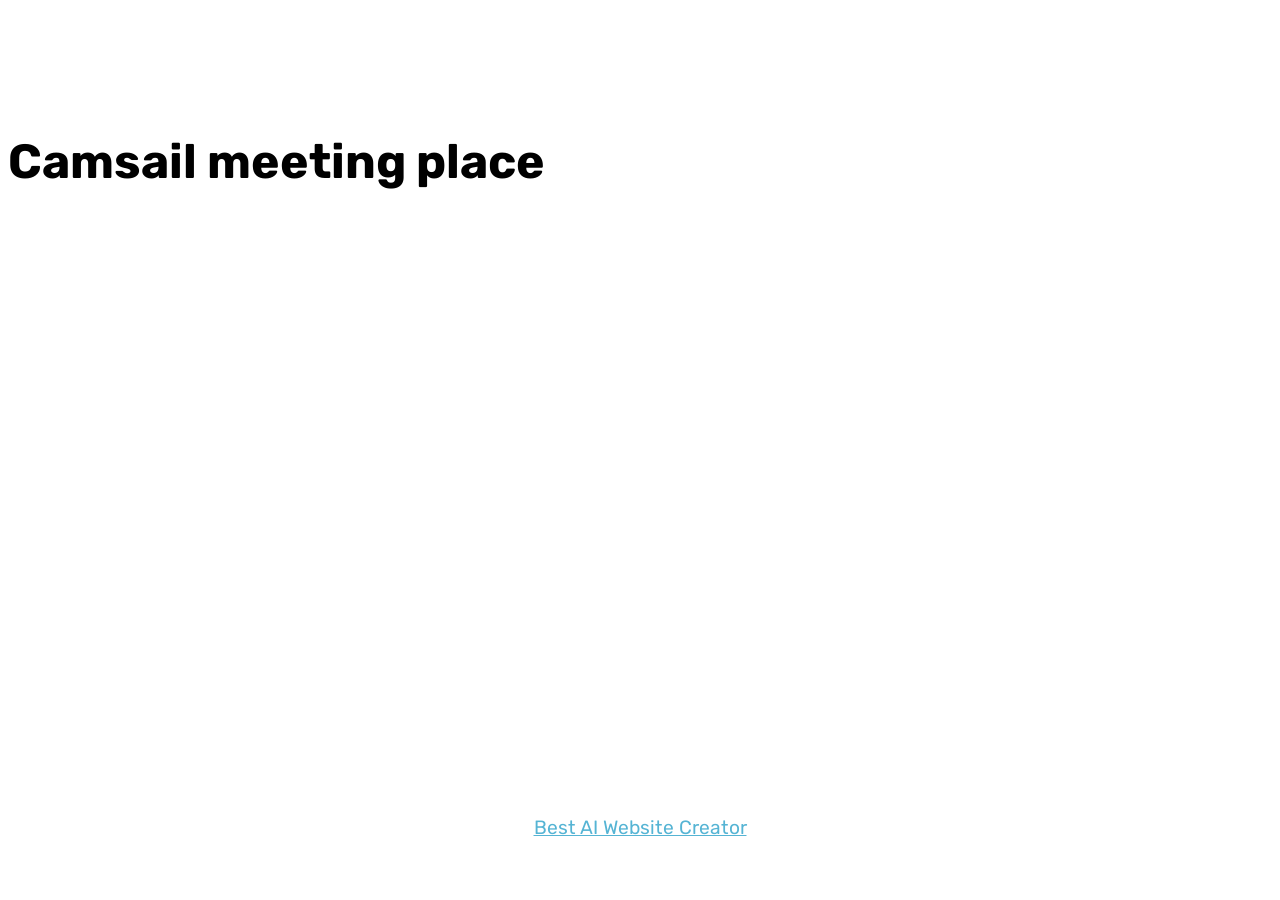
==== map.html @ 121bea79 "create github pages" ====
<!DOCTYPE html>
<html  >
<head>
  <!-- Site made with Mobirise Website Builder v6.1.5, https://mobirise.com -->
  <meta charset="UTF-8">
  <meta http-equiv="X-UA-Compatible" content="IE=edge">
  <meta name="generator" content="Mobirise v6.1.5, mobirise.com">
  <meta name="viewport" content="width=device-width, initial-scale=1, minimum-scale=1">
  <link rel="shortcut icon" href="assets/images/logo5.png" type="image/x-icon">
  <meta name="description" content="">
  
  
  <title>Map</title>
  <link rel="stylesheet" href="assets/bootstrap/css/bootstrap.min.css">
  <link rel="stylesheet" href="assets/theme/css/style.css">
  <link rel="preload" href="https://fonts.googleapis.com/css?family=Rubik:300,300i,400,400i,500,500i,700,700i,900,900i&display=swap" as="style" onload="this.onload=null;this.rel='stylesheet'">
  <noscript><link rel="stylesheet" href="https://fonts.googleapis.com/css?family=Rubik:300,300i,400,400i,500,500i,700,700i,900,900i&display=swap"></noscript>
  <link rel="preload" as="style" href="assets/mobirise/css/mbr-additional.css?v=KXIlC8"><link rel="stylesheet" href="assets/mobirise/css/mbr-additional.css?v=KXIlC8" type="text/css">

  
  
  
</head>
<body>
  
  <section data-bs-version="5.1" class="map1 cid-vujnOwLCGO" id="map1-2w">
    
    
    
    <div class="container">
        <div class="mbr-section-head mb-4">
            <h3 class="mbr-section-title mbr-fonts-style align-center mb-0 display-2">
                <strong>Camsail meeting place</strong></h3>
            
        </div>
        <div class="google-map"><iframe frameborder="0" style="border:0" src="https://www.google.com/maps/embed?pb=!1m14!1m8!1m3!1d4891.530770550662!2d0.12899529157104503!3d52.19313718315209!3m2!1i1024!2i768!4f13.1!3m3!1m2!1s0x47d8709d8e296de1%3A0xb60cf0736cd3f77a!2sCambridge%20%26%20County%20Bowling%20Club!5e0!3m2!1sen!2suk!4v1788577105431!5m2!1sen!2suk" allowfullscreen=""></iframe></div>
    </div>
</section><section class="display-7" style="padding: 0;align-items: center;justify-content: center;flex-wrap: wrap;    align-content: center;display: flex;position: relative;height: 4rem;"><a href="https://mobiri.se/" style="flex: 1 1;height: 4rem;position: absolute;width: 100%;z-index: 1;"><img alt="" style="height: 4rem;" src="[data-uri]"></a><p style="margin: 0;text-align: center;" class="display-7">&#8204;</p><a style="z-index:1" href="https://mobirise.com/builder/ai-website-creator.html">Best AI Website Creator</a></section><script src="assets/bootstrap/js/bootstrap.bundle.min.js"></script>  <script src="assets/smoothscroll/smooth-scroll.js"></script>  <script src="assets/ytplayer/index.js"></script>  <script src="assets/theme/js/script.js"></script>  
  
  
 <div id="scrollToTop" class="scrollToTop mbr-arrow-up"><a style="text-align: center;"><i class="mbr-arrow-up-icon mbr-arrow-up-icon-cm cm-icon cm-icon-smallarrow-up"></i></a></div>
  </body>
</html>
---- assets/mobirise/css/mbr-additional.css ----
body {
  font-family: Rubik;
}
.display-1 {
  font-family: 'Rubik', sans-serif;
  font-size: 5.2rem;
  line-height: 1.1;
}
.display-1 > .mbr-iconfont {
  font-size: 6.5rem;
}
.display-2 {
  font-family: 'Rubik', sans-serif;
  font-size: 3rem;
  line-height: 1.1;
}
.display-2 > .mbr-iconfont {
  font-size: 3.75rem;
}
.display-4 {
  font-family: 'Rubik', sans-serif;
  font-size: 1rem;
  line-height: 1.5;
}
.display-4 > .mbr-iconfont {
  font-size: 1.25rem;
}
.display-5 {
  font-family: 'Rubik', sans-serif;
  font-size: 1.5rem;
  line-height: 1.5;
}
.display-5 > .mbr-iconfont {
  font-size: 1.875rem;
}
.display-7 {
  font-family: 'Rubik', sans-serif;
  font-size: 1.2rem;
  line-height: 1.5;
}
.display-7 > .mbr-iconfont {
  font-size: 1.5rem;
}
/* ---- Fluid typography for mobile devices ---- */
/* 1.4 - font scale ratio ( bootstrap == 1.42857 ) */
/* 100vw - current viewport width */
/* (48 - 20)  48 == 48rem == 768px, 20 == 20rem == 320px(minimal supported viewport) */
/* 0.65 - min scale variable, may vary */
@media (max-width: 992px) {
  .display-1 {
    font-size: 4.16rem;
  }
}
@media (max-width: 768px) {
  .display-1 {
    font-size: 3.64rem;
    font-size: calc( 2.4699999999999998rem + (5.2 - 2.4699999999999998) * ((100vw - 20rem) / (48 - 20)));
    line-height: calc( 1.1 * (2.4699999999999998rem + (5.2 - 2.4699999999999998) * ((100vw - 20rem) / (48 - 20))));
  }
  .display-2 {
    font-size: 2.4rem;
    font-size: calc( 1.7rem + (3 - 1.7) * ((100vw - 20rem) / (48 - 20)));
    line-height: calc( 1.3 * (1.7rem + (3 - 1.7) * ((100vw - 20rem) / (48 - 20))));
  }
  .display-4 {
    font-size: 0.8rem;
    font-size: calc( 1rem + (1 - 1) * ((100vw - 20rem) / (48 - 20)));
    line-height: calc( 1.4 * (1rem + (1 - 1) * ((100vw - 20rem) / (48 - 20))));
  }
  .display-5 {
    font-size: 1.2rem;
    font-size: calc( 1.175rem + (1.5 - 1.175) * ((100vw - 20rem) / (48 - 20)));
    line-height: calc( 1.4 * (1.175rem + (1.5 - 1.175) * ((100vw - 20rem) / (48 - 20))));
  }
  .display-7 {
    font-size: 0.96rem;
    font-size: calc( 1.07rem + (1.2 - 1.07) * ((100vw - 20rem) / (48 - 20)));
    line-height: calc( 1.4 * (1.07rem + (1.2 - 1.07) * ((100vw - 20rem) / (48 - 20))));
  }
}
/* Buttons */
.btn {
  padding: 0.6rem 1.2rem;
  border-radius: 4px;
}
.btn-sm {
  padding: 0.6rem 1.2rem;
  border-radius: 4px;
}
.btn-md {
  padding: 0.6rem 1.2rem;
  border-radius: 4px;
}
.btn-lg {
  padding: 1rem 2.6rem;
  border-radius: 4px;
}
.bg-primary {
  background-color: #55b4d4 !important;
}
.bg-success {
  background-color: #f7ed4a !important;
}
.bg-info {
  background-color: #82786e !important;
}
.bg-warning {
  background-color: #879a9f !important;
}
.bg-danger {
  background-color: #b1a374 !important;
}
.btn-primary,
.btn-primary:active {
  background-color: #55b4d4 !important;
  border-color: #55b4d4 !important;
  color: #ffffff !important;
  box-shadow: 0 2px 2px 0 rgba(0, 0, 0, 0.2);
}
.btn-primary:hover,
.btn-primary:focus,
.btn-primary.focus,
.btn-primary.active {
  color: #ffffff !important;
  background-color: #2a88a8 !important;
  border-color: #2a88a8 !important;
  box-shadow: 0 2px 5px 0 rgba(0, 0, 0, 0.2);
}
.btn-primary.disabled,
.btn-primary:disabled {
  color: #ffffff !important;
  background-color: #2a88a8 !important;
  border-color: #2a88a8 !important;
}
.btn-secondary,
.btn-secondary:active {
  background-color: #ff3366 !important;
  border-color: #ff3366 !important;
  color: #ffffff !important;
  box-shadow: 0 2px 2px 0 rgba(0, 0, 0, 0.2);
}
.btn-secondary:hover,
.btn-secondary:focus,
.btn-secondary.focus,
.btn-secondary.active {
  color: #ffffff !important;
  background-color: #db0037 !important;
  border-color: #db0037 !important;
  box-shadow: 0 2px 5px 0 rgba(0, 0, 0, 0.2);
}
.btn-secondary.disabled,
.btn-secondary:disabled {
  color: #ffffff !important;
  background-color: #db0037 !important;
  border-color: #db0037 !important;
}
.btn-info,
.btn-info:active {
  background-color: #82786e !important;
  border-color: #82786e !important;
  color: #ffffff !important;
  box-shadow: 0 2px 2px 0 rgba(0, 0, 0, 0.2);
}
.btn-info:hover,
.btn-info:focus,
.btn-info.focus,
.btn-info.active {
  color: #ffffff !important;
  background-color: #534d46 !important;
  border-color: #534d46 !important;
  box-shadow: 0 2px 5px 0 rgba(0, 0, 0, 0.2);
}
.btn-info.disabled,
.btn-info:disabled {
  color: #ffffff !important;
  background-color: #534d46 !important;
  border-color: #534d46 !important;
}
.btn-success,
.btn-success:active {
  background-color: #f7ed4a !important;
  border-color: #f7ed4a !important;
  color: #3f3c03 !important;
  box-shadow: 0 2px 2px 0 rgba(0, 0, 0, 0.2);
}
.btn-success:hover,
.btn-success:focus,
.btn-success.focus,
.btn-success.active {
  color: #000000 !important;
  background-color: #e0d40a !important;
  border-color: #e0d40a !important;
  box-shadow: 0 2px 5px 0 rgba(0, 0, 0, 0.2);
}
.btn-success.disabled,
.btn-success:disabled {
  color: #3f3c03 !important;
  background-color: #e0d40a !important;
  border-color: #e0d40a !important;
}
.btn-warning,
.btn-warning:active {
  background-color: #879a9f !important;
  border-color: #879a9f !important;
  color: #ffffff !important;
  box-shadow: 0 2px 2px 0 rgba(0, 0, 0, 0.2);
}
.btn-warning:hover,
.btn-warning:focus,
.btn-warning.focus,
.btn-warning.active {
  color: #ffffff !important;
  background-color: #5c6e73 !important;
  border-color: #5c6e73 !important;
  box-shadow: 0 2px 5px 0 rgba(0, 0, 0, 0.2);
}
.btn-warning.disabled,
.btn-warning:disabled {
  color: #ffffff !important;
  background-color: #5c6e73 !important;
  border-color: #5c6e73 !important;
}
.btn-danger,
.btn-danger:active {
  background-color: #b1a374 !important;
  border-color: #b1a374 !important;
  color: #ffffff !important;
  box-shadow: 0 2px 2px 0 rgba(0, 0, 0, 0.2);
}
.btn-danger:hover,
.btn-danger:focus,
.btn-danger.focus,
.btn-danger.active {
  color: #ffffff !important;
  background-color: #84774a !important;
  border-color: #84774a !important;
  box-shadow: 0 2px 5px 0 rgba(0, 0, 0, 0.2);
}
.btn-danger.disabled,
.btn-danger:disabled {
  color: #ffffff !important;
  background-color: #84774a !important;
  border-color: #84774a !important;
}
.btn-white,
.btn-white:active {
  background-color: #fafafa !important;
  border-color: #fafafa !important;
  color: #7a7a7a !important;
  box-shadow: 0 2px 2px 0 rgba(0, 0, 0, 0.2);
}
.btn-white:hover,
.btn-white:focus,
.btn-white.focus,
.btn-white.active {
  color: #4f4f4f !important;
  background-color: #cfcfcf !important;
  border-color: #cfcfcf !important;
  box-shadow: 0 2px 5px 0 rgba(0, 0, 0, 0.2);
}
.btn-white.disabled,
.btn-white:disabled {
  color: #7a7a7a !important;
  background-color: #cfcfcf !important;
  border-color: #cfcfcf !important;
}
.btn-black,
.btn-black:active {
  background-color: #232323 !important;
  border-color: #232323 !important;
  color: #ffffff !important;
  box-shadow: 0 2px 2px 0 rgba(0, 0, 0, 0.2);
}
.btn-black:hover,
.btn-black:focus,
.btn-black.focus,
.btn-black.active {
  color: #ffffff !important;
  background-color: #000000 !important;
  border-color: #000000 !important;
  box-shadow: 0 2px 5px 0 rgba(0, 0, 0, 0.2);
}
.btn-black.disabled,
.btn-black:disabled {
  color: #ffffff !important;
  background-color: #000000 !important;
  border-color: #000000 !important;
}
.btn-primary-outline,
.btn-primary-outline:active {
  background-color: transparent !important;
  border-color: transparent;
  color: #55b4d4;
}
.btn-primary-outline:hover,
.btn-primary-outline:focus,
.btn-primary-outline.focus,
.btn-primary-outline.active {
  color: #2a88a8 !important;
  background-color: transparent!important;
  border-color: transparent!important;
  box-shadow: none!important;
}
.btn-primary-outline.disabled,
.btn-primary-outline:disabled {
  color: #ffffff !important;
  background-color: #55b4d4 !important;
  border-color: #55b4d4 !important;
}
.btn-secondary-outline,
.btn-secondary-outline:active {
  background-color: transparent !important;
  border-color: transparent;
  color: #ff3366;
}
.btn-secondary-outline:hover,
.btn-secondary-outline:focus,
.btn-secondary-outline.focus,
.btn-secondary-outline.active {
  color: #db0037 !important;
  background-color: transparent!important;
  border-color: transparent!important;
  box-shadow: none!important;
}
.btn-secondary-outline.disabled,
.btn-secondary-outline:disabled {
  color: #ffffff !important;
  background-color: #ff3366 !important;
  border-color: #ff3366 !important;
}
.btn-info-outline,
.btn-info-outline:active {
  background-color: transparent !important;
  border-color: transparent;
  color: #82786e;
}
.btn-info-outline:hover,
.btn-info-outline:focus,
.btn-info-outline.focus,
.btn-info-outline.active {
  color: #534d46 !important;
  background-color: transparent!important;
  border-color: transparent!important;
  box-shadow: none!important;
}
.btn-info-outline.disabled,
.btn-info-outline:disabled {
  color: #ffffff !important;
  background-color: #82786e !important;
  border-color: #82786e !important;
}
.btn-success-outline,
.btn-success-outline:active {
  background-color: transparent !important;
  border-color: transparent;
  color: #f7ed4a;
}
.btn-success-outline:hover,
.btn-success-outline:focus,
.btn-success-outline.focus,
.btn-success-outline.active {
  color: #e0d40a !important;
  background-color: transparent!important;
  border-color: transparent!important;
  box-shadow: none!important;
}
.btn-success-outline.disabled,
.btn-success-outline:disabled {
  color: #3f3c03 !important;
  background-color: #f7ed4a !important;
  border-color: #f7ed4a !important;
}
.btn-warning-outline,
.btn-warning-outline:active {
  background-color: transparent !important;
  border-color: transparent;
  color: #879a9f;
}
.btn-warning-outline:hover,
.btn-warning-outline:focus,
.btn-warning-outline.focus,
.btn-warning-outline.active {
  color: #5c6e73 !important;
  background-color: transparent!important;
  border-color: transparent!important;
  box-shadow: none!important;
}
.btn-warning-outline.disabled,
.btn-warning-outline:disabled {
  color: #ffffff !important;
  background-color: #879a9f !important;
  border-color: #879a9f !important;
}
.btn-danger-outline,
.btn-danger-outline:active {
  background-color: transparent !important;
  border-color: transparent;
  color: #b1a374;
}
.btn-danger-outline:hover,
.btn-danger-outline:focus,
.btn-danger-outline.focus,
.btn-danger-outline.active {
  color: #84774a !important;
  background-color: transparent!important;
  border-color: transparent!important;
  box-shadow: none!important;
}
.btn-danger-outline.disabled,
.btn-danger-outline:disabled {
  color: #ffffff !important;
  background-color: #b1a374 !important;
  border-color: #b1a374 !important;
}
.btn-black-outline,
.btn-black-outline:active {
  background-color: transparent !important;
  border-color: transparent;
  color: #232323;
}
.btn-black-outline:hover,
.btn-black-outline:focus,
.btn-black-outline.focus,
.btn-black-outline.active {
  color: #000000 !important;
  background-color: transparent!important;
  border-color: transparent!important;
  box-shadow: none!important;
}
.btn-black-outline.disabled,
.btn-black-outline:disabled {
  color: #ffffff !important;
  background-color: #232323 !important;
  border-color: #232323 !important;
}
.btn-white-outline,
.btn-white-outline:active {
  background-color: transparent !important;
  border-color: transparent;
  color: #fafafa;
}
.btn-white-outline:hover,
.btn-white-outline:focus,
.btn-white-outline.focus,
.btn-white-outline.active {
  color: #cfcfcf !important;
  background-color: transparent!important;
  border-color: transparent!important;
  box-shadow: none!important;
}
.btn-white-outline.disabled,
.btn-white-outline:disabled {
  color: #7a7a7a !important;
  background-color: #fafafa !important;
  border-color: #fafafa !important;
}
.text-primary {
  color: #55b4d4 !important;
}
.text-secondary {
  color: #ff3366 !important;
}
.text-success {
  color: #f7ed4a !important;
}
.text-info {
  color: #82786e !important;
}
.text-warning {
  color: #879a9f !important;
}
.text-danger {
  color: #b1a374 !important;
}
.text-white {
  color: #fafafa !important;
}
.text-black {
  color: #232323 !important;
}
a.text-primary:hover,
a.text-primary:focus,
a.text-primary.active {
  color: #277e9c !important;
}
a.text-secondary:hover,
a.text-secondary:focus,
a.text-secondary.active {
  color: #cc0033 !important;
}
a.text-success:hover,
a.text-success:focus,
a.text-success.active {
  color: #d2c609 !important;
}
a.text-info:hover,
a.text-info:focus,
a.text-info.active {
  color: #4b453f !important;
}
a.text-warning:hover,
a.text-warning:focus,
a.text-warning.active {
  color: #55666b !important;
}
a.text-danger:hover,
a.text-danger:focus,
a.text-danger.active {
  color: #7a6e45 !important;
}
a.text-white:hover,
a.text-white:focus,
a.text-white.active {
  color: #c7c7c7 !important;
}
a.text-black:hover,
a.text-black:focus,
a.text-black.active {
  color: #000000 !important;
}
a[class*="text-"]:not(.nav-link):not(.dropdown-item):not([role]):not(.navbar-caption) {
  position: relative;
  background-image: transparent;
  background-size: 10000px 2px;
  background-repeat: no-repeat;
  background-position: 0px 1.2em;
  background-position: -10000px 1.2em;
}
a[class*="text-"]:not(.nav-link):not(.dropdown-item):not([role]):not(.navbar-caption):hover {
  transition: background-position 2s ease-in-out;
  background-image: linear-gradient(currentColor 50%, currentColor 50%);
  background-position: 0px 1.2em;
}
.nav-tabs .nav-link.active {
  color: #55b4d4;
}
.nav-tabs .nav-link:not(.active) {
  color: #232323;
}
.alert-success {
  background-color: #70c770;
}
.alert-info {
  background-color: #82786e;
}
.alert-warning {
  background-color: #879a9f;
}
.alert-danger {
  background-color: #b1a374;
}
.mbr-section-btn a.btn:not(.btn-form) {
  border-radius: 100px;
}
.mbr-gallery-filter li a {
  border-radius: 100px !important;
}
.mbr-gallery-filter li.active .btn {
  background-color: #55b4d4;
  border-color: #55b4d4;
  color: #ffffff;
}
.mbr-gallery-filter li.active .btn:focus {
  box-shadow: none;
}
.nav-tabs .nav-link {
  border-radius: 100px !important;
}
a,
a:hover {
  color: #55b4d4;
}
.mbr-plan-header.bg-primary .mbr-plan-subtitle,
.mbr-plan-header.bg-primary .mbr-plan-price-desc {
  color: #f8fcfd;
}
.mbr-plan-header.bg-success .mbr-plan-subtitle,
.mbr-plan-header.bg-success .mbr-plan-price-desc {
  color: #ffffff;
}
.mbr-plan-header.bg-info .mbr-plan-subtitle,
.mbr-plan-header.bg-info .mbr-plan-price-desc {
  color: #beb8b2;
}
.mbr-plan-header.bg-warning .mbr-plan-subtitle,
.mbr-plan-header.bg-warning .mbr-plan-price-desc {
  color: #ced6d8;
}
.mbr-plan-header.bg-danger .mbr-plan-subtitle,
.mbr-plan-header.bg-danger .mbr-plan-price-desc {
  color: #dfd9c6;
}
/* Scroll to top button*/
#scrollToTop a {
  border-radius: 100px;
}
.form-control {
  font-family: 'Rubik', sans-serif;
  font-size: 1rem;
  line-height: 1.5;
  font-weight: 400;
}
.form-control > .mbr-iconfont {
  font-size: 1.25rem;
}
.form-control:hover,
.form-control:focus {
  box-shadow: rgba(0, 0, 0, 0.07) 0px 1px 1px 0px, rgba(0, 0, 0, 0.07) 0px 1px 3px 0px, rgba(0, 0, 0, 0.03) 0px 0px 0px 1px;
  border-color: #55b4d4 !important;
}
.form-control:-webkit-input-placeholder {
  font-family: 'Rubik', sans-serif;
  font-size: 1rem;
  line-height: 1.5;
  font-weight: 400;
}
.form-control:-webkit-input-placeholder > .mbr-iconfont {
  font-size: 1.25rem;
}
blockquote {
  border-color: #55b4d4;
}
/* Forms */
.mbr-form .input-group-btn a.btn {
  border-radius: 100px !important;
}
.mbr-form .input-group-btn a.btn:hover {
  box-shadow: 0 10px 40px 0 rgba(0, 0, 0, 0.2);
}
.mbr-form .input-group-btn button[type="submit"] {
  border-radius: 100px !important;
  padding: 1rem 3rem;
}
.mbr-form .input-group-btn button[type="submit"]:hover {
  box-shadow: 0 10px 40px 0 rgba(0, 0, 0, 0.2);
}
.jq-selectbox li:hover,
.jq-selectbox li.selected {
  background-color: #55b4d4;
  color: #ffffff;
}
.jq-number__spin {
  transition: 0.25s ease;
}
.jq-number__spin:hover {
  border-color: #55b4d4;
}
.jq-selectbox .jq-selectbox__trigger-arrow,
.jq-number__spin.minus:after,
.jq-number__spin.plus:after {
  transition: 0.4s;
  border-top-color: #353535;
  border-bottom-color: #353535;
}
.jq-selectbox:hover .jq-selectbox__trigger-arrow,
.jq-number__spin.minus:hover:after,
.jq-number__spin.plus:hover:after {
  border-top-color: #55b4d4;
  border-bottom-color: #55b4d4;
}
.xdsoft_datetimepicker .xdsoft_calendar td.xdsoft_default,
.xdsoft_datetimepicker .xdsoft_calendar td.xdsoft_current,
.xdsoft_datetimepicker .xdsoft_timepicker .xdsoft_time_box > div > div.xdsoft_current {
  color: #000000 !important;
  background-color: #55b4d4 !important;
  box-shadow: none !important;
}
.xdsoft_datetimepicker .xdsoft_calendar td:hover,
.xdsoft_datetimepicker .xdsoft_timepicker .xdsoft_time_box > div > div:hover {
  color: #ffffff !important;
  background: #ff3366 !important;
  box-shadow: none !important;
}
.lazy-bg {
  background-image: none !important;
}
.lazy-placeholder:not(section),
.lazy-none {
  display: block;
  position: relative;
  padding-bottom: 56.25%;
  width: 100%;
  height: auto;
}
iframe.lazy-placeholder,
.lazy-placeholder:after {
  content: '';
  position: absolute;
  width: 200px;
  height: 200px;
  background: transparent no-repeat center;
  background-size: contain;
  top: 50%;
  left: 50%;
  transform: translateX(-50%) translateY(-50%);
  background-image: url("data:image/svg+xml;charset=UTF-8,%3csvg width='32' height='32' viewBox='0 0 64 64' xmlns='http://www.w3.org/2000/svg' stroke='%2355b4d4' %3e%3cg fill='none' fill-rule='evenodd'%3e%3cg transform='translate(16 16)' stroke-width='2'%3e%3ccircle stroke-opacity='.5' cx='16' cy='16' r='16'/%3e%3cpath d='M32 16c0-9.94-8.06-16-16-16'%3e%3canimateTransform attributeName='transform' type='rotate' from='0 16 16' to='360 16 16' dur='1s' repeatCount='indefinite'/%3e%3c/path%3e%3c/g%3e%3c/g%3e%3c/svg%3e");
}
section.lazy-placeholder:after {
  opacity: 0.5;
}
body {
  overflow-x: hidden;
}
a {
  transition: color 0.6s;
}
*:focus-visible {
  outline: red solid 2px !important;
  outline-offset: 2px !important;
  transition: outline 0.2s ease-in-out;
}
.cid-qNM8kJwVD9 {
  padding-top: 30px;
  padding-bottom: 30px;
  background-color: #55b4d4;
  background: linear-gradient(45deg, #55b4d4, #000000);
}
@media (min-width: 992px) {
  .cid-qNM8kJwVD9 .mbr-figure {
    padding-right: 4rem;
  }
}
@media (max-width: 991px) {
  .cid-qNM8kJwVD9 .mbr-figure {
    padding-bottom: 3rem;
  }
}
@media (max-width: 767px) {
  .cid-qNM8kJwVD9 .mbr-text {
    text-align: center;
  }
}
.cid-qNM8kJwVD9 H1 {
  text-align: center;
}
.cid-qPcXF4MiW5 {
  padding-top: 15px;
  padding-bottom: 15px;
  background-color: #ffffff;
}
.cid-qPcXF4MiW5 .mbr-text,
.cid-qPcXF4MiW5 blockquote {
  color: #767676;
}
.cid-qPcXF4MiW5 .mbr-text {
  text-align: center;
}
.cid-qPcXF4MiW5 .mbr-text DIV {
  color: #767676;
}
.cid-qPcXF4MiW5 .mbr-text P {
  text-align: center;
}
.cid-qPzzVbzPk5 {
  padding-top: 0px;
  padding-bottom: 0px;
  background-color: #ffffff;
}
.cid-qPzzVbzPk5 .line {
  background-color: #ffffff;
  color: #ffffff;
  align: center;
  height: 2px;
  margin: 0 auto;
}
.cid-qPzzVbzPk5 .section-text {
  padding: 2rem 0;
  text-align: left;
}
.cid-qPzzVbzPk5 .inner-container {
  margin: 0 auto;
}
@media (max-width: 768px) {
  .cid-qPzzVbzPk5 .inner-container {
    width: 100% !important;
  }
}
.cid-qNMY2EaTp1 {
  padding-top: 15px;
  padding-bottom: 0px;
  background-color: #ffffff;
}
.cid-qNMY2EaTp1 .mbr-text,
.cid-qNMY2EaTp1 blockquote {
  color: #767676;
}
.cid-qNMY2EaTp1 .mbr-text {
  text-align: center;
}
.cid-qPzElQevx2 {
  padding-top: 15px;
  padding-bottom: 15px;
  background-color: #ffffff;
}
.cid-qPzElQevx2 .mbr-text {
  color: #767676;
}
.cid-qPzNKecyXS {
  padding-top: 0px;
  padding-bottom: 0px;
  background-color: #b2ccd2;
}
.cid-qPzNKecyXS .line {
  background-color: #232323;
  color: #232323;
  align: center;
  height: 2px;
  margin: 0 auto;
}
.cid-qPzNKecyXS .section-text {
  padding: 2rem 0;
  text-align: center;
}
.cid-qPzNKecyXS .inner-container {
  margin: 0 auto;
}
@media (max-width: 768px) {
  .cid-qPzNKecyXS .inner-container {
    width: 100% !important;
  }
}
.cid-qPzMWISWip {
  padding-top: 0px;
  padding-bottom: 0px;
  background-color: #ffffff;
}
.cid-qPzMWISWip .line {
  background-color: #ffffff;
  color: #ffffff;
  align: center;
  height: 2px;
  margin: 0 auto;
}
.cid-qPzMWISWip .section-text {
  padding: 2rem 0;
  text-align: center;
}
.cid-qPzMWISWip .inner-container {
  margin: 0 auto;
}
@media (max-width: 768px) {
  .cid-qPzMWISWip .inner-container {
    width: 100% !important;
  }
}
.cid-qPzMWISWip .section-text DIV {
  text-align: center;
}
.cid-qNRKA7PRLI {
  padding-top: 15px;
  padding-bottom: 15px;
  background-color: #55b4d4;
}
.cid-v8t2svYR5Z {
  padding-top: 45px;
  padding-bottom: 30px;
  background-color: #cccccc;
}
.cid-v8t2svYR5Z .mbr-section-subtitle {
  color: #767676;
}
.cid-v8t27z3JHj {
  padding-top: 30px;
  padding-bottom: 90px;
  background-color: #f8f8f8;
}
.cid-v8t27z3JHj .mbr-section-subtitle {
  color: #767676;
  text-align: center;
  font-weight: 300;
}
.cid-v8t27z3JHj .timeline-text-content {
  padding: 2rem 2.5rem;
  background: #b2ccd2;
  margin-left: 2rem;
}
.cid-v8t27z3JHj .timeline-text-content p {
  margin-bottom: 0;
}
.cid-v8t27z3JHj .time-line-date-content {
  margin-right: 2rem;
}
.cid-v8t27z3JHj .time-line-date-content p {
  padding: 2rem 2.5rem;
  background: #b2ccd2;
  float: right;
}
.cid-v8t27z3JHj .timeline-element {
  margin-bottom: 50px;
  position: relative;
  word-wrap: break-word;
  word-break: break-word;
  display: -webkit-flex;
  flex-direction: row;
  -webkit-flex-direction: row;
}
.cid-v8t27z3JHj .timeline-element:hover .mbr-timeline-date {
  box-shadow: 0 7px 20px 0px rgba(0, 0, 0, 0.08);
  transition: all .4s;
}
.cid-v8t27z3JHj .timeline-element:hover .timeline-text-content {
  box-shadow: 0 7px 20px 0px rgba(0, 0, 0, 0.08);
  transition: all .4s;
}
.cid-v8t27z3JHj .mbr-timeline-date,
.cid-v8t27z3JHj .timeline-text-content {
  transition: all .4s;
}
.cid-v8t27z3JHj .reverse {
  flex-direction: row-reverse;
  -webkit-flex-direction: row-reverse;
}
.cid-v8t27z3JHj .reverse .timeline-text-content {
  margin-right: 2rem;
  margin-left: 0;
}
.cid-v8t27z3JHj .reverse .time-line-date-content {
  margin-left: 2rem;
  margin-right: 0rem;
}
.cid-v8t27z3JHj .reverse .time-line-date-content p {
  float: left;
}
.cid-v8t27z3JHj .iconBackground {
  position: absolute;
  left: 50%;
  width: 20px;
  height: 20px;
  line-height: 30px;
  text-align: center;
  border-radius: 50%;
  font-size: 30px;
  display: inline-block;
  background-color: #b2ccd2;
  top: 20px;
  margin-left: -10px;
}
.cid-v8t27z3JHj .separline:before {
  top: 20px;
  bottom: 0;
  position: absolute;
  content: "";
  width: 2px;
  background-color: #b2ccd2;
  left: calc(50% - 1px);
  height: calc(100% + 4rem);
}
@media (max-width: 768px) {
  .cid-v8t27z3JHj .iconBackground {
    left: 0 !important;
  }
  .cid-v8t27z3JHj .separline:before {
    left: 0!important;
  }
  .cid-v8t27z3JHj .timeline-text-content {
    margin-left: 0 !important;
  }
  .cid-v8t27z3JHj .time-line-date-content {
    margin-right: 0 !important;
  }
  .cid-v8t27z3JHj .time-line-date-content p {
    float: left !important;
  }
  .cid-v8t27z3JHj .reverse .time-line-date-content {
    margin-left: 0 !important;
  }
  .cid-v8t27z3JHj .reverse .timeline-text-content {
    margin-right: 0 !important;
  }
}
.cid-v8t27z3JHj .mbr-timeline-text {
  text-align: left;
}
.cid-uC0qu4xGze {
  padding-top: 45px;
  padding-bottom: 30px;
  background-color: #cccccc;
}
.cid-uC0qu4xGze .mbr-section-subtitle {
  color: #767676;
}
.cid-uC0qaKGuLd {
  padding-top: 30px;
  padding-bottom: 90px;
  background-color: #f8f8f8;
}
.cid-uC0qaKGuLd .mbr-section-subtitle {
  color: #767676;
  text-align: center;
  font-weight: 300;
}
.cid-uC0qaKGuLd .timeline-text-content {
  padding: 2rem 2.5rem;
  background: #b2ccd2;
  margin-left: 2rem;
}
.cid-uC0qaKGuLd .timeline-text-content p {
  margin-bottom: 0;
}
.cid-uC0qaKGuLd .time-line-date-content {
  margin-right: 2rem;
}
.cid-uC0qaKGuLd .time-line-date-content p {
  padding: 2rem 2.5rem;
  background: #b2ccd2;
  float: right;
}
.cid-uC0qaKGuLd .timeline-element {
  margin-bottom: 50px;
  position: relative;
  word-wrap: break-word;
  word-break: break-word;
  display: -webkit-flex;
  flex-direction: row;
  -webkit-flex-direction: row;
}
.cid-uC0qaKGuLd .timeline-element:hover .mbr-timeline-date {
  box-shadow: 0 7px 20px 0px rgba(0, 0, 0, 0.08);
  transition: all .4s;
}
.cid-uC0qaKGuLd .timeline-element:hover .timeline-text-content {
  box-shadow: 0 7px 20px 0px rgba(0, 0, 0, 0.08);
  transition: all .4s;
}
.cid-uC0qaKGuLd .mbr-timeline-date,
.cid-uC0qaKGuLd .timeline-text-content {
  transition: all .4s;
}
.cid-uC0qaKGuLd .reverse {
  flex-direction: row-reverse;
  -webkit-flex-direction: row-reverse;
}
.cid-uC0qaKGuLd .reverse .timeline-text-content {
  margin-right: 2rem;
  margin-left: 0;
}
.cid-uC0qaKGuLd .reverse .time-line-date-content {
  margin-left: 2rem;
  margin-right: 0rem;
}
.cid-uC0qaKGuLd .reverse .time-line-date-content p {
  float: left;
}
.cid-uC0qaKGuLd .iconBackground {
  position: absolute;
  left: 50%;
  width: 20px;
  height: 20px;
  line-height: 30px;
  text-align: center;
  border-radius: 50%;
  font-size: 30px;
  display: inline-block;
  background-color: #b2ccd2;
  top: 20px;
  margin-left: -10px;
}
.cid-uC0qaKGuLd .separline:before {
  top: 20px;
  bottom: 0;
  position: absolute;
  content: "";
  width: 2px;
  background-color: #b2ccd2;
  left: calc(50% - 1px);
  height: calc(100% + 4rem);
}
@media (max-width: 768px) {
  .cid-uC0qaKGuLd .iconBackground {
    left: 0 !important;
  }
  .cid-uC0qaKGuLd .separline:before {
    left: 0!important;
  }
  .cid-uC0qaKGuLd .timeline-text-content {
    margin-left: 0 !important;
  }
  .cid-uC0qaKGuLd .time-line-date-content {
    margin-right: 0 !important;
  }
  .cid-uC0qaKGuLd .time-line-date-content p {
    float: left !important;
  }
  .cid-uC0qaKGuLd .reverse .time-line-date-content {
    margin-left: 0 !important;
  }
  .cid-uC0qaKGuLd .reverse .timeline-text-content {
    margin-right: 0 !important;
  }
}
.cid-uC0qaKGuLd .mbr-timeline-text {
  text-align: left;
}
.cid-u1eCCHtgvT {
  padding-top: 45px;
  padding-bottom: 30px;
  background-color: #cccccc;
}
.cid-u1eCCHtgvT .mbr-section-subtitle {
  color: #767676;
}
.cid-u1eC4Tj1Jk {
  padding-top: 30px;
  padding-bottom: 90px;
  background-color: #f8f8f8;
}
.cid-u1eC4Tj1Jk .mbr-section-subtitle {
  color: #767676;
  text-align: center;
  font-weight: 300;
}
.cid-u1eC4Tj1Jk .timeline-text-content {
  padding: 2rem 2.5rem;
  background: #f9f295;
  margin-left: 2rem;
}
.cid-u1eC4Tj1Jk .timeline-text-content p {
  margin-bottom: 0;
}
.cid-u1eC4Tj1Jk .time-line-date-content {
  margin-right: 2rem;
}
.cid-u1eC4Tj1Jk .time-line-date-content p {
  padding: 2rem 2.5rem;
  background: #f9f295;
  float: right;
}
.cid-u1eC4Tj1Jk .timeline-element {
  margin-bottom: 50px;
  position: relative;
  word-wrap: break-word;
  word-break: break-word;
  display: -webkit-flex;
  flex-direction: row;
  -webkit-flex-direction: row;
}
.cid-u1eC4Tj1Jk .timeline-element:hover .mbr-timeline-date {
  box-shadow: 0 7px 20px 0px rgba(0, 0, 0, 0.08);
  transition: all .4s;
}
.cid-u1eC4Tj1Jk .timeline-element:hover .timeline-text-content {
  box-shadow: 0 7px 20px 0px rgba(0, 0, 0, 0.08);
  transition: all .4s;
}
.cid-u1eC4Tj1Jk .mbr-timeline-date,
.cid-u1eC4Tj1Jk .timeline-text-content {
  transition: all .4s;
}
.cid-u1eC4Tj1Jk .reverse {
  flex-direction: row-reverse;
  -webkit-flex-direction: row-reverse;
}
.cid-u1eC4Tj1Jk .reverse .timeline-text-content {
  margin-right: 2rem;
  margin-left: 0;
}
.cid-u1eC4Tj1Jk .reverse .time-line-date-content {
  margin-left: 2rem;
  margin-right: 0rem;
}
.cid-u1eC4Tj1Jk .reverse .time-line-date-content p {
  float: left;
}
.cid-u1eC4Tj1Jk .iconBackground {
  position: absolute;
  left: 50%;
  width: 20px;
  height: 20px;
  line-height: 30px;
  text-align: center;
  border-radius: 50%;
  font-size: 30px;
  display: inline-block;
  background-color: #f9f295;
  top: 20px;
  margin-left: -10px;
}
.cid-u1eC4Tj1Jk .separline:before {
  top: 20px;
  bottom: 0;
  position: absolute;
  content: "";
  width: 2px;
  background-color: #f9f295;
  left: calc(50% - 1px);
  height: calc(100% + 4rem);
}
@media (max-width: 768px) {
  .cid-u1eC4Tj1Jk .iconBackground {
    left: 0 !important;
  }
  .cid-u1eC4Tj1Jk .separline:before {
    left: 0!important;
  }
  .cid-u1eC4Tj1Jk .timeline-text-content {
    margin-left: 0 !important;
  }
  .cid-u1eC4Tj1Jk .time-line-date-content {
    margin-right: 0 !important;
  }
  .cid-u1eC4Tj1Jk .time-line-date-content p {
    float: left !important;
  }
  .cid-u1eC4Tj1Jk .reverse .time-line-date-content {
    margin-left: 0 !important;
  }
  .cid-u1eC4Tj1Jk .reverse .timeline-text-content {
    margin-right: 0 !important;
  }
}
.cid-u1eC4Tj1Jk .mbr-timeline-text {
  text-align: left;
}
.cid-sZ2acmK5vY {
  padding-top: 45px;
  padding-bottom: 30px;
  background-color: #cccccc;
}
.cid-sZ2acmK5vY .mbr-section-subtitle {
  color: #767676;
}
.cid-tv5X4cjR8G {
  padding-top: 30px;
  padding-bottom: 90px;
  background-color: #f8f8f8;
}
.cid-tv5X4cjR8G .mbr-section-subtitle {
  color: #767676;
  text-align: center;
  font-weight: 300;
}
.cid-tv5X4cjR8G .timeline-text-content {
  padding: 2rem 2.5rem;
  background: #b2ccd2;
  margin-left: 2rem;
}
.cid-tv5X4cjR8G .timeline-text-content p {
  margin-bottom: 0;
}
.cid-tv5X4cjR8G .time-line-date-content {
  margin-right: 2rem;
}
.cid-tv5X4cjR8G .time-line-date-content p {
  padding: 2rem 2.5rem;
  background: #b2ccd2;
  float: right;
}
.cid-tv5X4cjR8G .timeline-element {
  margin-bottom: 50px;
  position: relative;
  word-wrap: break-word;
  word-break: break-word;
  display: -webkit-flex;
  flex-direction: row;
  -webkit-flex-direction: row;
}
.cid-tv5X4cjR8G .timeline-element:hover .mbr-timeline-date {
  box-shadow: 0 7px 20px 0px rgba(0, 0, 0, 0.08);
  transition: all .4s;
}
.cid-tv5X4cjR8G .timeline-element:hover .timeline-text-content {
  box-shadow: 0 7px 20px 0px rgba(0, 0, 0, 0.08);
  transition: all .4s;
}
.cid-tv5X4cjR8G .mbr-timeline-date,
.cid-tv5X4cjR8G .timeline-text-content {
  transition: all .4s;
}
.cid-tv5X4cjR8G .reverse {
  flex-direction: row-reverse;
  -webkit-flex-direction: row-reverse;
}
.cid-tv5X4cjR8G .reverse .timeline-text-content {
  margin-right: 2rem;
  margin-left: 0;
}
.cid-tv5X4cjR8G .reverse .time-line-date-content {
  margin-left: 2rem;
  margin-right: 0rem;
}
.cid-tv5X4cjR8G .reverse .time-line-date-content p {
  float: left;
}
.cid-tv5X4cjR8G .iconBackground {
  position: absolute;
  left: 50%;
  width: 20px;
  height: 20px;
  line-height: 30px;
  text-align: center;
  border-radius: 50%;
  font-size: 30px;
  display: inline-block;
  background-color: #b2ccd2;
  top: 20px;
  margin-left: -10px;
}
.cid-tv5X4cjR8G .separline:before {
  top: 20px;
  bottom: 0;
  position: absolute;
  content: "";
  width: 2px;
  background-color: #b2ccd2;
  left: calc(50% - 1px);
  height: calc(100% + 4rem);
}
@media (max-width: 768px) {
  .cid-tv5X4cjR8G .iconBackground {
    left: 0 !important;
  }
  .cid-tv5X4cjR8G .separline:before {
    left: 0!important;
  }
  .cid-tv5X4cjR8G .timeline-text-content {
    margin-left: 0 !important;
  }
  .cid-tv5X4cjR8G .time-line-date-content {
    margin-right: 0 !important;
  }
  .cid-tv5X4cjR8G .time-line-date-content p {
    float: left !important;
  }
  .cid-tv5X4cjR8G .reverse .time-line-date-content {
    margin-left: 0 !important;
  }
  .cid-tv5X4cjR8G .reverse .timeline-text-content {
    margin-right: 0 !important;
  }
}
.cid-tv5X4cjR8G .mbr-timeline-text {
  text-align: left;
}
.cid-tv5XcOSUi1 {
  padding-top: 45px;
  padding-bottom: 30px;
  background-color: #cccccc;
}
.cid-tv5XcOSUi1 .mbr-section-subtitle {
  color: #767676;
}
.cid-sZ2adAheCG {
  padding-top: 30px;
  padding-bottom: 90px;
  background-color: #f8f8f8;
}
.cid-sZ2adAheCG .mbr-section-subtitle {
  color: #767676;
  text-align: center;
  font-weight: 300;
}
.cid-sZ2adAheCG .timeline-text-content {
  padding: 2rem 2.5rem;
  background: #f9f295;
  margin-left: 2rem;
}
.cid-sZ2adAheCG .timeline-text-content p {
  margin-bottom: 0;
}
.cid-sZ2adAheCG .time-line-date-content {
  margin-right: 2rem;
}
.cid-sZ2adAheCG .time-line-date-content p {
  padding: 2rem 2.5rem;
  background: #f9f295;
  float: right;
}
.cid-sZ2adAheCG .timeline-element {
  margin-bottom: 50px;
  position: relative;
  word-wrap: break-word;
  word-break: break-word;
  display: -webkit-flex;
  flex-direction: row;
  -webkit-flex-direction: row;
}
.cid-sZ2adAheCG .timeline-element:hover .mbr-timeline-date {
  box-shadow: 0 7px 20px 0px rgba(0, 0, 0, 0.08);
  transition: all .4s;
}
.cid-sZ2adAheCG .timeline-element:hover .timeline-text-content {
  box-shadow: 0 7px 20px 0px rgba(0, 0, 0, 0.08);
  transition: all .4s;
}
.cid-sZ2adAheCG .mbr-timeline-date,
.cid-sZ2adAheCG .timeline-text-content {
  transition: all .4s;
}
.cid-sZ2adAheCG .reverse {
  flex-direction: row-reverse;
  -webkit-flex-direction: row-reverse;
}
.cid-sZ2adAheCG .reverse .timeline-text-content {
  margin-right: 2rem;
  margin-left: 0;
}
.cid-sZ2adAheCG .reverse .time-line-date-content {
  margin-left: 2rem;
  margin-right: 0rem;
}
.cid-sZ2adAheCG .reverse .time-line-date-content p {
  float: left;
}
.cid-sZ2adAheCG .iconBackground {
  position: absolute;
  left: 50%;
  width: 20px;
  height: 20px;
  line-height: 30px;
  text-align: center;
  border-radius: 50%;
  font-size: 30px;
  display: inline-block;
  background-color: #f9f295;
  top: 20px;
  margin-left: -10px;
}
.cid-sZ2adAheCG .separline:before {
  top: 20px;
  bottom: 0;
  position: absolute;
  content: "";
  width: 2px;
  background-color: #f9f295;
  left: calc(50% - 1px);
  height: calc(100% + 4rem);
}
@media (max-width: 768px) {
  .cid-sZ2adAheCG .iconBackground {
    left: 0 !important;
  }
  .cid-sZ2adAheCG .separline:before {
    left: 0!important;
  }
  .cid-sZ2adAheCG .timeline-text-content {
    margin-left: 0 !important;
  }
  .cid-sZ2adAheCG .time-line-date-content {
    margin-right: 0 !important;
  }
  .cid-sZ2adAheCG .time-line-date-content p {
    float: left !important;
  }
  .cid-sZ2adAheCG .reverse .time-line-date-content {
    margin-left: 0 !important;
  }
  .cid-sZ2adAheCG .reverse .timeline-text-content {
    margin-right: 0 !important;
  }
}
.cid-sZ2adAheCG .mbr-timeline-text {
  text-align: left;
}
.cid-sqA3BiXMSI {
  padding-top: 45px;
  padding-bottom: 30px;
  background-color: #cccccc;
}
.cid-sqA3BiXMSI .mbr-section-subtitle {
  color: #767676;
}
.cid-sqzYud5hsT {
  padding-top: 15px;
  padding-bottom: 90px;
  background-color: #f8f8f8;
}
.cid-sqzYud5hsT .mbr-section-subtitle {
  color: #767676;
  text-align: center;
  font-weight: 300;
}
.cid-sqzYud5hsT .timeline-text-content {
  padding: 2rem 2.5rem;
  background: #b2ccd2;
  margin-left: 2rem;
}
.cid-sqzYud5hsT .timeline-text-content p {
  margin-bottom: 0;
}
.cid-sqzYud5hsT .time-line-date-content {
  margin-right: 2rem;
}
.cid-sqzYud5hsT .time-line-date-content p {
  padding: 2rem 2.5rem;
  background: #b2ccd2;
  float: right;
}
.cid-sqzYud5hsT .timeline-element {
  margin-bottom: 50px;
  position: relative;
  word-wrap: break-word;
  word-break: break-word;
  display: -webkit-flex;
  flex-direction: row;
  -webkit-flex-direction: row;
}
.cid-sqzYud5hsT .timeline-element:hover .mbr-timeline-date {
  box-shadow: 0 7px 20px 0px rgba(0, 0, 0, 0.08);
  transition: all .4s;
}
.cid-sqzYud5hsT .timeline-element:hover .timeline-text-content {
  box-shadow: 0 7px 20px 0px rgba(0, 0, 0, 0.08);
  transition: all .4s;
}
.cid-sqzYud5hsT .mbr-timeline-date,
.cid-sqzYud5hsT .timeline-text-content {
  transition: all .4s;
}
.cid-sqzYud5hsT .reverse {
  flex-direction: row-reverse;
  -webkit-flex-direction: row-reverse;
}
.cid-sqzYud5hsT .reverse .timeline-text-content {
  margin-right: 2rem;
  margin-left: 0;
}
.cid-sqzYud5hsT .reverse .time-line-date-content {
  margin-left: 2rem;
  margin-right: 0rem;
}
.cid-sqzYud5hsT .reverse .time-line-date-content p {
  float: left;
}
.cid-sqzYud5hsT .iconBackground {
  position: absolute;
  left: 50%;
  width: 20px;
  height: 20px;
  line-height: 30px;
  text-align: center;
  border-radius: 50%;
  font-size: 30px;
  display: inline-block;
  background-color: #b2ccd2;
  top: 20px;
  margin-left: -10px;
}
.cid-sqzYud5hsT .separline:before {
  top: 20px;
  bottom: 0;
  position: absolute;
  content: "";
  width: 2px;
  background-color: #b2ccd2;
  left: calc(50% - 1px);
  height: calc(100% + 4rem);
}
@media (max-width: 768px) {
  .cid-sqzYud5hsT .iconBackground {
    left: 0 !important;
  }
  .cid-sqzYud5hsT .separline:before {
    left: 0!important;
  }
  .cid-sqzYud5hsT .timeline-text-content {
    margin-left: 0 !important;
  }
  .cid-sqzYud5hsT .time-line-date-content {
    margin-right: 0 !important;
  }
  .cid-sqzYud5hsT .time-line-date-content p {
    float: left !important;
  }
  .cid-sqzYud5hsT .reverse .time-line-date-content {
    margin-left: 0 !important;
  }
  .cid-sqzYud5hsT .reverse .timeline-text-content {
    margin-right: 0 !important;
  }
}
.cid-sqzYud5hsT .mbr-timeline-text {
  text-align: left;
}
.cid-sZ2nmgvxUO {
  padding-top: 60px;
  padding-bottom: 30px;
  background-color: #cccccc;
}
.cid-sZ2nmgvxUO .mbr-section-subtitle {
  color: #767676;
}
.cid-sZ2jYdWNOw {
  padding-top: 15px;
  padding-bottom: 90px;
  background-color: #ffffff;
}
.cid-sZ2jYdWNOw .mbr-section-subtitle {
  color: #767676;
  text-align: center;
  font-weight: 300;
}
.cid-sZ2jYdWNOw .timeline-text-content {
  padding: 2rem 2.5rem;
  background: #f9f295;
  margin-left: 2rem;
}
.cid-sZ2jYdWNOw .timeline-text-content p {
  margin-bottom: 0;
}
.cid-sZ2jYdWNOw .time-line-date-content {
  margin-right: 2rem;
}
.cid-sZ2jYdWNOw .time-line-date-content p {
  padding: 2rem 2.5rem;
  background: #f9f295;
  float: right;
}
.cid-sZ2jYdWNOw .timeline-element {
  margin-bottom: 50px;
  position: relative;
  word-wrap: break-word;
  word-break: break-word;
  display: -webkit-flex;
  flex-direction: row;
  -webkit-flex-direction: row;
}
.cid-sZ2jYdWNOw .timeline-element:hover .mbr-timeline-date {
  box-shadow: 0 7px 20px 0px rgba(0, 0, 0, 0.08);
  transition: all .4s;
}
.cid-sZ2jYdWNOw .timeline-element:hover .timeline-text-content {
  box-shadow: 0 7px 20px 0px rgba(0, 0, 0, 0.08);
  transition: all .4s;
}
.cid-sZ2jYdWNOw .mbr-timeline-date,
.cid-sZ2jYdWNOw .timeline-text-content {
  transition: all .4s;
}
.cid-sZ2jYdWNOw .reverse {
  flex-direction: row-reverse;
  -webkit-flex-direction: row-reverse;
}
.cid-sZ2jYdWNOw .reverse .timeline-text-content {
  margin-right: 2rem;
  margin-left: 0;
}
.cid-sZ2jYdWNOw .reverse .time-line-date-content {
  margin-left: 2rem;
  margin-right: 0rem;
}
.cid-sZ2jYdWNOw .reverse .time-line-date-content p {
  float: left;
}
.cid-sZ2jYdWNOw .iconBackground {
  position: absolute;
  left: 50%;
  width: 20px;
  height: 20px;
  line-height: 30px;
  text-align: center;
  border-radius: 50%;
  font-size: 30px;
  display: inline-block;
  background-color: #f9f295;
  top: 20px;
  margin-left: -10px;
}
.cid-sZ2jYdWNOw .separline:before {
  top: 20px;
  bottom: 0;
  position: absolute;
  content: "";
  width: 2px;
  background-color: #f9f295;
  left: calc(50% - 1px);
  height: calc(100% + 4rem);
}
@media (max-width: 768px) {
  .cid-sZ2jYdWNOw .iconBackground {
    left: 0 !important;
  }
  .cid-sZ2jYdWNOw .separline:before {
    left: 0!important;
  }
  .cid-sZ2jYdWNOw .timeline-text-content {
    margin-left: 0 !important;
  }
  .cid-sZ2jYdWNOw .time-line-date-content {
    margin-right: 0 !important;
  }
  .cid-sZ2jYdWNOw .time-line-date-content p {
    float: left !important;
  }
  .cid-sZ2jYdWNOw .reverse .time-line-date-content {
    margin-left: 0 !important;
  }
  .cid-sZ2jYdWNOw .reverse .timeline-text-content {
    margin-right: 0 !important;
  }
}
.cid-sZ2jYdWNOw .mbr-timeline-text {
  text-align: left;
}
.cid-rjA7alhPnn {
  padding-top: 15px;
  padding-bottom: 90px;
  background-color: #f8f8f8;
}
.cid-rjA7alhPnn .mbr-section-subtitle {
  color: #767676;
  text-align: center;
  font-weight: 300;
}
.cid-rjA7alhPnn .timeline-text-content {
  padding: 2rem 2.5rem;
  background: #b2ccd2;
  margin-left: 2rem;
}
.cid-rjA7alhPnn .timeline-text-content p {
  margin-bottom: 0;
}
.cid-rjA7alhPnn .time-line-date-content {
  margin-right: 2rem;
}
.cid-rjA7alhPnn .time-line-date-content p {
  padding: 2rem 2.5rem;
  background: #b2ccd2;
  float: right;
}
.cid-rjA7alhPnn .timeline-element {
  margin-bottom: 50px;
  position: relative;
  word-wrap: break-word;
  word-break: break-word;
  display: -webkit-flex;
  flex-direction: row;
  -webkit-flex-direction: row;
}
.cid-rjA7alhPnn .timeline-element:hover .mbr-timeline-date {
  box-shadow: 0 7px 20px 0px rgba(0, 0, 0, 0.08);
  transition: all .4s;
}
.cid-rjA7alhPnn .timeline-element:hover .timeline-text-content {
  box-shadow: 0 7px 20px 0px rgba(0, 0, 0, 0.08);
  transition: all .4s;
}
.cid-rjA7alhPnn .mbr-timeline-date,
.cid-rjA7alhPnn .timeline-text-content {
  transition: all .4s;
}
.cid-rjA7alhPnn .reverse {
  flex-direction: row-reverse;
  -webkit-flex-direction: row-reverse;
}
.cid-rjA7alhPnn .reverse .timeline-text-content {
  margin-right: 2rem;
  margin-left: 0;
}
.cid-rjA7alhPnn .reverse .time-line-date-content {
  margin-left: 2rem;
  margin-right: 0rem;
}
.cid-rjA7alhPnn .reverse .time-line-date-content p {
  float: left;
}
.cid-rjA7alhPnn .iconBackground {
  position: absolute;
  left: 50%;
  width: 20px;
  height: 20px;
  line-height: 30px;
  text-align: center;
  border-radius: 50%;
  font-size: 30px;
  display: inline-block;
  background-color: #b2ccd2;
  top: 20px;
  margin-left: -10px;
}
.cid-rjA7alhPnn .separline:before {
  top: 20px;
  bottom: 0;
  position: absolute;
  content: "";
  width: 2px;
  background-color: #b2ccd2;
  left: calc(50% - 1px);
  height: calc(100% + 4rem);
}
@media (max-width: 768px) {
  .cid-rjA7alhPnn .iconBackground {
    left: 0 !important;
  }
  .cid-rjA7alhPnn .separline:before {
    left: 0!important;
  }
  .cid-rjA7alhPnn .timeline-text-content {
    margin-left: 0 !important;
  }
  .cid-rjA7alhPnn .time-line-date-content {
    margin-right: 0 !important;
  }
  .cid-rjA7alhPnn .time-line-date-content p {
    float: left !important;
  }
  .cid-rjA7alhPnn .reverse .time-line-date-content {
    margin-left: 0 !important;
  }
  .cid-rjA7alhPnn .reverse .timeline-text-content {
    margin-right: 0 !important;
  }
}
.cid-rjA7alhPnn .mbr-timeline-text {
  text-align: left;
}
.cid-tv5XzxiLbv {
  padding-top: 90px;
  padding-bottom: 90px;
  background-color: #f8f8f8;
}
.cid-tv5XzxiLbv .mbr-section-subtitle {
  color: #767676;
  text-align: center;
  font-weight: 300;
}
.cid-tv5XzxiLbv .timeline-text-content {
  padding: 2rem 2.5rem;
  background: #f9f295;
  margin-left: 2rem;
}
.cid-tv5XzxiLbv .timeline-text-content p {
  margin-bottom: 0;
}
.cid-tv5XzxiLbv .time-line-date-content {
  margin-right: 2rem;
}
.cid-tv5XzxiLbv .time-line-date-content p {
  padding: 2rem 2.5rem;
  background: #f9f295;
  float: right;
}
.cid-tv5XzxiLbv .timeline-element {
  margin-bottom: 50px;
  position: relative;
  word-wrap: break-word;
  word-break: break-word;
  display: -webkit-flex;
  flex-direction: row;
  -webkit-flex-direction: row;
}
.cid-tv5XzxiLbv .timeline-element:hover .mbr-timeline-date {
  box-shadow: 0 7px 20px 0px rgba(0, 0, 0, 0.08);
  transition: all .4s;
}
.cid-tv5XzxiLbv .timeline-element:hover .timeline-text-content {
  box-shadow: 0 7px 20px 0px rgba(0, 0, 0, 0.08);
  transition: all .4s;
}
.cid-tv5XzxiLbv .mbr-timeline-date,
.cid-tv5XzxiLbv .timeline-text-content {
  transition: all .4s;
}
.cid-tv5XzxiLbv .reverse {
  flex-direction: row-reverse;
  -webkit-flex-direction: row-reverse;
}
.cid-tv5XzxiLbv .reverse .timeline-text-content {
  margin-right: 2rem;
  margin-left: 0;
}
.cid-tv5XzxiLbv .reverse .time-line-date-content {
  margin-left: 2rem;
  margin-right: 0rem;
}
.cid-tv5XzxiLbv .reverse .time-line-date-content p {
  float: left;
}
.cid-tv5XzxiLbv .iconBackground {
  position: absolute;
  left: 50%;
  width: 20px;
  height: 20px;
  line-height: 30px;
  text-align: center;
  border-radius: 50%;
  font-size: 30px;
  display: inline-block;
  background-color: #f9f295;
  top: 20px;
  margin-left: -10px;
}
.cid-tv5XzxiLbv .separline:before {
  top: 20px;
  bottom: 0;
  position: absolute;
  content: "";
  width: 2px;
  background-color: #f9f295;
  left: calc(50% - 1px);
  height: calc(100% + 4rem);
}
@media (max-width: 768px) {
  .cid-tv5XzxiLbv .iconBackground {
    left: 0 !important;
  }
  .cid-tv5XzxiLbv .separline:before {
    left: 0!important;
  }
  .cid-tv5XzxiLbv .timeline-text-content {
    margin-left: 0 !important;
  }
  .cid-tv5XzxiLbv .time-line-date-content {
    margin-right: 0 !important;
  }
  .cid-tv5XzxiLbv .time-line-date-content p {
    float: left !important;
  }
  .cid-tv5XzxiLbv .reverse .time-line-date-content {
    margin-left: 0 !important;
  }
  .cid-tv5XzxiLbv .reverse .timeline-text-content {
    margin-right: 0 !important;
  }
}
.cid-tv5XzxiLbv .mbr-timeline-text {
  text-align: left;
}
.cid-tv5XzxiLbv .mbr-timeline-title {
  text-align: left;
}
.cid-tv5Xg0A60r {
  padding-top: 90px;
  padding-bottom: 90px;
  background-color: #f8f8f8;
}
.cid-tv5Xg0A60r .mbr-section-subtitle {
  color: #767676;
  text-align: center;
  font-weight: 300;
}
.cid-tv5Xg0A60r .timeline-text-content {
  padding: 2rem 2.5rem;
  background: #55b4d4;
  margin-left: 2rem;
}
.cid-tv5Xg0A60r .timeline-text-content p {
  margin-bottom: 0;
}
.cid-tv5Xg0A60r .time-line-date-content {
  margin-right: 2rem;
}
.cid-tv5Xg0A60r .time-line-date-content p {
  padding: 2rem 2.5rem;
  background: #55b4d4;
  float: right;
}
.cid-tv5Xg0A60r .timeline-element {
  margin-bottom: 50px;
  position: relative;
  word-wrap: break-word;
  word-break: break-word;
  display: -webkit-flex;
  flex-direction: row;
  -webkit-flex-direction: row;
}
.cid-tv5Xg0A60r .timeline-element:hover .mbr-timeline-date {
  box-shadow: 0 7px 20px 0px rgba(0, 0, 0, 0.08);
  transition: all .4s;
}
.cid-tv5Xg0A60r .timeline-element:hover .timeline-text-content {
  box-shadow: 0 7px 20px 0px rgba(0, 0, 0, 0.08);
  transition: all .4s;
}
.cid-tv5Xg0A60r .mbr-timeline-date,
.cid-tv5Xg0A60r .timeline-text-content {
  transition: all .4s;
}
.cid-tv5Xg0A60r .reverse {
  flex-direction: row-reverse;
  -webkit-flex-direction: row-reverse;
}
.cid-tv5Xg0A60r .reverse .timeline-text-content {
  margin-right: 2rem;
  margin-left: 0;
}
.cid-tv5Xg0A60r .reverse .time-line-date-content {
  margin-left: 2rem;
  margin-right: 0rem;
}
.cid-tv5Xg0A60r .reverse .time-line-date-content p {
  float: left;
}
.cid-tv5Xg0A60r .iconBackground {
  position: absolute;
  left: 50%;
  width: 20px;
  height: 20px;
  line-height: 30px;
  text-align: center;
  border-radius: 50%;
  font-size: 30px;
  display: inline-block;
  background-color: #55b4d4;
  top: 20px;
  margin-left: -10px;
}
.cid-tv5Xg0A60r .separline:before {
  top: 20px;
  bottom: 0;
  position: absolute;
  content: "";
  width: 2px;
  background-color: #55b4d4;
  left: calc(50% - 1px);
  height: calc(100% + 4rem);
}
@media (max-width: 768px) {
  .cid-tv5Xg0A60r .iconBackground {
    left: 0 !important;
  }
  .cid-tv5Xg0A60r .separline:before {
    left: 0!important;
  }
  .cid-tv5Xg0A60r .timeline-text-content {
    margin-left: 0 !important;
  }
  .cid-tv5Xg0A60r .time-line-date-content {
    margin-right: 0 !important;
  }
  .cid-tv5Xg0A60r .time-line-date-content p {
    float: left !important;
  }
  .cid-tv5Xg0A60r .reverse .time-line-date-content {
    margin-left: 0 !important;
  }
  .cid-tv5Xg0A60r .reverse .timeline-text-content {
    margin-right: 0 !important;
  }
}
.cid-tv5Xg0A60r .mbr-timeline-text {
  text-align: left;
}
.cid-tv5Xg0A60r .mbr-timeline-title {
  text-align: left;
}
.cid-qPhwnrmIJE {
  padding-top: 30px;
  padding-bottom: 0px;
  background-color: #ffffff;
}
.cid-qPhwhr4HUe {
  padding-top: 15px;
  padding-bottom: 0px;
  background-color: #ffffff;
}
.cid-qPhwhr4HUe .mbr-text,
.cid-qPhwhr4HUe blockquote {
  color: #767676;
}
.cid-qPhwhr4HUe .mbr-text {
  text-align: center;
}
.cid-qPhwhr4HUe .mbr-text B {
  color: #000000;
}
.cid-qPhwhVluLt {
  padding-top: 30px;
  padding-bottom: 0px;
  background-color: #f9f295;
}
.cid-qPhwhVluLt .mbr-text,
.cid-qPhwhVluLt blockquote {
  color: #767676;
}
.cid-qPhwhVluLt .mbr-text {
  text-align: center;
}
.cid-qPhwhVluLt .mbr-text B {
  color: #000000;
}
.cid-qPhwipxLRF {
  padding-top: 0px;
  padding-bottom: 30px;
  background-color: #f9f295;
}
.cid-qPhwiGOusV {
  padding-top: 30px;
  padding-bottom: 90px;
  background-color: #f8f8f8;
}
.cid-qPhwiGOusV .mbr-section-subtitle {
  color: #767676;
  text-align: center;
  font-weight: 300;
}
.cid-qPhwiGOusV .timeline-text-content {
  padding: 2rem 2.5rem;
  background: #b2ccd2;
  margin-left: 2rem;
}
.cid-qPhwiGOusV .timeline-text-content p {
  margin-bottom: 0;
}
.cid-qPhwiGOusV .time-line-date-content {
  margin-right: 2rem;
}
.cid-qPhwiGOusV .time-line-date-content p {
  padding: 2rem 2.5rem;
  background: #b2ccd2;
  float: right;
}
.cid-qPhwiGOusV .timeline-element {
  margin-bottom: 50px;
  position: relative;
  word-wrap: break-word;
  word-break: break-word;
  display: -webkit-flex;
  flex-direction: row;
  -webkit-flex-direction: row;
}
.cid-qPhwiGOusV .timeline-element:hover .mbr-timeline-date {
  box-shadow: 0 7px 20px 0px rgba(0, 0, 0, 0.08);
  transition: all .4s;
}
.cid-qPhwiGOusV .timeline-element:hover .timeline-text-content {
  box-shadow: 0 7px 20px 0px rgba(0, 0, 0, 0.08);
  transition: all .4s;
}
.cid-qPhwiGOusV .mbr-timeline-date,
.cid-qPhwiGOusV .timeline-text-content {
  transition: all .4s;
}
.cid-qPhwiGOusV .reverse {
  flex-direction: row-reverse;
  -webkit-flex-direction: row-reverse;
}
.cid-qPhwiGOusV .reverse .timeline-text-content {
  margin-right: 2rem;
  margin-left: 0;
}
.cid-qPhwiGOusV .reverse .time-line-date-content {
  margin-left: 2rem;
  margin-right: 0rem;
}
.cid-qPhwiGOusV .reverse .time-line-date-content p {
  float: left;
}
.cid-qPhwiGOusV .iconBackground {
  position: absolute;
  left: 50%;
  width: 20px;
  height: 20px;
  line-height: 30px;
  text-align: center;
  border-radius: 50%;
  font-size: 30px;
  display: inline-block;
  background-color: #b2ccd2;
  top: 20px;
  margin-left: -10px;
}
.cid-qPhwiGOusV .separline:before {
  top: 20px;
  bottom: 0;
  position: absolute;
  content: "";
  width: 2px;
  background-color: #b2ccd2;
  left: calc(50% - 1px);
  height: calc(100% + 4rem);
}
@media (max-width: 768px) {
  .cid-qPhwiGOusV .iconBackground {
    left: 0 !important;
  }
  .cid-qPhwiGOusV .separline:before {
    left: 0!important;
  }
  .cid-qPhwiGOusV .timeline-text-content {
    margin-left: 0 !important;
  }
  .cid-qPhwiGOusV .time-line-date-content {
    margin-right: 0 !important;
  }
  .cid-qPhwiGOusV .time-line-date-content p {
    float: left !important;
  }
  .cid-qPhwiGOusV .reverse .time-line-date-content {
    margin-left: 0 !important;
  }
  .cid-qPhwiGOusV .reverse .timeline-text-content {
    margin-right: 0 !important;
  }
}
.cid-qPhwiGOusV .mbr-timeline-text {
  text-align: left;
}
.cid-uH1layHZ5m {
  padding-top: 15px;
  padding-bottom: 15px;
  background-color: #f9f295;
}
.cid-uH1layHZ5m .mbr-section-subtitle {
  color: #767676;
}
.cid-uH1m5qs17I {
  padding-top: 0px;
  padding-bottom: 0px;
  background-color: #ffffff;
}
.cid-uH1m5qs17I .line {
  background-color: #ffffff;
  color: #ffffff;
  align: center;
  height: 2px;
  margin: 0 auto;
}
.cid-uH1m5qs17I .section-text {
  padding: 2rem 0;
  text-align: left;
}
.cid-uH1m5qs17I .inner-container {
  margin: 0 auto;
}
@media (max-width: 768px) {
  .cid-uH1m5qs17I .inner-container {
    width: 100% !important;
  }
}
.cid-vujnOwLCGO {
  padding-top: 5rem;
  padding-bottom: 5rem;
  background: #ffffff;
}
.cid-vujnOwLCGO .mbr-fallback-image.disabled {
  display: none;
}
.cid-vujnOwLCGO .mbr-fallback-image {
  display: block;
  background-size: cover;
  background-position: center center;
  width: 100%;
  height: 100%;
  position: absolute;
  top: 0;
}
.cid-vujnOwLCGO .google-map {
  height: 30rem;
  position: relative;
}
.cid-vujnOwLCGO .google-map iframe {
  height: 100%;
  width: 100%;
}
.cid-vujnOwLCGO .google-map [data-state-details] {
  color: #6b6763;
  height: 1.5em;
  margin-top: -0.75em;
  padding-left: 1.25rem;
  padding-right: 1.25rem;
  position: absolute;
  text-align: center;
  top: 50%;
  width: 100%;
}
.cid-vujnOwLCGO .google-map[data-state] {
  background: #e9e5dc;
}
.cid-vujnOwLCGO .google-map[data-state="loading"] [data-state-details] {
  display: none;
}
---- assets/mobirise/css/mbr-additional.css ----
body {
  font-family: Rubik;
}
.display-1 {
  font-family: 'Rubik', sans-serif;
  font-size: 5.2rem;
  line-height: 1.1;
}
.display-1 > .mbr-iconfont {
  font-size: 6.5rem;
}
.display-2 {
  font-family: 'Rubik', sans-serif;
  font-size: 3rem;
  line-height: 1.1;
}
.display-2 > .mbr-iconfont {
  font-size: 3.75rem;
}
.display-4 {
  font-family: 'Rubik', sans-serif;
  font-size: 1rem;
  line-height: 1.5;
}
.display-4 > .mbr-iconfont {
  font-size: 1.25rem;
}
.display-5 {
  font-family: 'Rubik', sans-serif;
  font-size: 1.5rem;
  line-height: 1.5;
}
.display-5 > .mbr-iconfont {
  font-size: 1.875rem;
}
.display-7 {
  font-family: 'Rubik', sans-serif;
  font-size: 1.2rem;
  line-height: 1.5;
}
.display-7 > .mbr-iconfont {
  font-size: 1.5rem;
}
/* ---- Fluid typography for mobile devices ---- */
/* 1.4 - font scale ratio ( bootstrap == 1.42857 ) */
/* 100vw - current viewport width */
/* (48 - 20)  48 == 48rem == 768px, 20 == 20rem == 320px(minimal supported viewport) */
/* 0.65 - min scale variable, may vary */
@media (max-width: 992px) {
  .display-1 {
    font-size: 4.16rem;
  }
}
@media (max-width: 768px) {
  .display-1 {
    font-size: 3.64rem;
    font-size: calc( 2.4699999999999998rem + (5.2 - 2.4699999999999998) * ((100vw - 20rem) / (48 - 20)));
    line-height: calc( 1.1 * (2.4699999999999998rem + (5.2 - 2.4699999999999998) * ((100vw - 20rem) / (48 - 20))));
  }
  .display-2 {
    font-size: 2.4rem;
    font-size: calc( 1.7rem + (3 - 1.7) * ((100vw - 20rem) / (48 - 20)));
    line-height: calc( 1.3 * (1.7rem + (3 - 1.7) * ((100vw - 20rem) / (48 - 20))));
  }
  .display-4 {
    font-size: 0.8rem;
    font-size: calc( 1rem + (1 - 1) * ((100vw - 20rem) / (48 - 20)));
    line-height: calc( 1.4 * (1rem + (1 - 1) * ((100vw - 20rem) / (48 - 20))));
  }
  .display-5 {
    font-size: 1.2rem;
    font-size: calc( 1.175rem + (1.5 - 1.175) * ((100vw - 20rem) / (48 - 20)));
    line-height: calc( 1.4 * (1.175rem + (1.5 - 1.175) * ((100vw - 20rem) / (48 - 20))));
  }
  .display-7 {
    font-size: 0.96rem;
    font-size: calc( 1.07rem + (1.2 - 1.07) * ((100vw - 20rem) / (48 - 20)));
    line-height: calc( 1.4 * (1.07rem + (1.2 - 1.07) * ((100vw - 20rem) / (48 - 20))));
  }
}
/* Buttons */
.btn {
  padding: 0.6rem 1.2rem;
  border-radius: 4px;
}
.btn-sm {
  padding: 0.6rem 1.2rem;
  border-radius: 4px;
}
.btn-md {
  padding: 0.6rem 1.2rem;
  border-radius: 4px;
}
.btn-lg {
  padding: 1rem 2.6rem;
  border-radius: 4px;
}
.bg-primary {
  background-color: #55b4d4 !important;
}
.bg-success {
  background-color: #f7ed4a !important;
}
.bg-info {
  background-color: #82786e !important;
}
.bg-warning {
  background-color: #879a9f !important;
}
.bg-danger {
  background-color: #b1a374 !important;
}
.btn-primary,
.btn-primary:active {
  background-color: #55b4d4 !important;
  border-color: #55b4d4 !important;
  color: #ffffff !important;
  box-shadow: 0 2px 2px 0 rgba(0, 0, 0, 0.2);
}
.btn-primary:hover,
.btn-primary:focus,
.btn-primary.focus,
.btn-primary.active {
  color: #ffffff !important;
  background-color: #2a88a8 !important;
  border-color: #2a88a8 !important;
  box-shadow: 0 2px 5px 0 rgba(0, 0, 0, 0.2);
}
.btn-primary.disabled,
.btn-primary:disabled {
  color: #ffffff !important;
  background-color: #2a88a8 !important;
  border-color: #2a88a8 !important;
}
.btn-secondary,
.btn-secondary:active {
  background-color: #ff3366 !important;
  border-color: #ff3366 !important;
  color: #ffffff !important;
  box-shadow: 0 2px 2px 0 rgba(0, 0, 0, 0.2);
}
.btn-secondary:hover,
.btn-secondary:focus,
.btn-secondary.focus,
.btn-secondary.active {
  color: #ffffff !important;
  background-color: #db0037 !important;
  border-color: #db0037 !important;
  box-shadow: 0 2px 5px 0 rgba(0, 0, 0, 0.2);
}
.btn-secondary.disabled,
.btn-secondary:disabled {
  color: #ffffff !important;
  background-color: #db0037 !important;
  border-color: #db0037 !important;
}
.btn-info,
.btn-info:active {
  background-color: #82786e !important;
  border-color: #82786e !important;
  color: #ffffff !important;
  box-shadow: 0 2px 2px 0 rgba(0, 0, 0, 0.2);
}
.btn-info:hover,
.btn-info:focus,
.btn-info.focus,
.btn-info.active {
  color: #ffffff !important;
  background-color: #534d46 !important;
  border-color: #534d46 !important;
  box-shadow: 0 2px 5px 0 rgba(0, 0, 0, 0.2);
}
.btn-info.disabled,
.btn-info:disabled {
  color: #ffffff !important;
  background-color: #534d46 !important;
  border-color: #534d46 !important;
}
.btn-success,
.btn-success:active {
  background-color: #f7ed4a !important;
  border-color: #f7ed4a !important;
  color: #3f3c03 !important;
  box-shadow: 0 2px 2px 0 rgba(0, 0, 0, 0.2);
}
.btn-success:hover,
.btn-success:focus,
.btn-success.focus,
.btn-success.active {
  color: #000000 !important;
  background-color: #e0d40a !important;
  border-color: #e0d40a !important;
  box-shadow: 0 2px 5px 0 rgba(0, 0, 0, 0.2);
}
.btn-success.disabled,
.btn-success:disabled {
  color: #3f3c03 !important;
  background-color: #e0d40a !important;
  border-color: #e0d40a !important;
}
.btn-warning,
.btn-warning:active {
  background-color: #879a9f !important;
  border-color: #879a9f !important;
  color: #ffffff !important;
  box-shadow: 0 2px 2px 0 rgba(0, 0, 0, 0.2);
}
.btn-warning:hover,
.btn-warning:focus,
.btn-warning.focus,
.btn-warning.active {
  color: #ffffff !important;
  background-color: #5c6e73 !important;
  border-color: #5c6e73 !important;
  box-shadow: 0 2px 5px 0 rgba(0, 0, 0, 0.2);
}
.btn-warning.disabled,
.btn-warning:disabled {
  color: #ffffff !important;
  background-color: #5c6e73 !important;
  border-color: #5c6e73 !important;
}
.btn-danger,
.btn-danger:active {
  background-color: #b1a374 !important;
  border-color: #b1a374 !important;
  color: #ffffff !important;
  box-shadow: 0 2px 2px 0 rgba(0, 0, 0, 0.2);
}
.btn-danger:hover,
.btn-danger:focus,
.btn-danger.focus,
.btn-danger.active {
  color: #ffffff !important;
  background-color: #84774a !important;
  border-color: #84774a !important;
  box-shadow: 0 2px 5px 0 rgba(0, 0, 0, 0.2);
}
.btn-danger.disabled,
.btn-danger:disabled {
  color: #ffffff !important;
  background-color: #84774a !important;
  border-color: #84774a !important;
}
.btn-white,
.btn-white:active {
  background-color: #fafafa !important;
  border-color: #fafafa !important;
  color: #7a7a7a !important;
  box-shadow: 0 2px 2px 0 rgba(0, 0, 0, 0.2);
}
.btn-white:hover,
.btn-white:focus,
.btn-white.focus,
.btn-white.active {
  color: #4f4f4f !important;
  background-color: #cfcfcf !important;
  border-color: #cfcfcf !important;
  box-shadow: 0 2px 5px 0 rgba(0, 0, 0, 0.2);
}
.btn-white.disabled,
.btn-white:disabled {
  color: #7a7a7a !important;
  background-color: #cfcfcf !important;
  border-color: #cfcfcf !important;
}
.btn-black,
.btn-black:active {
  background-color: #232323 !important;
  border-color: #232323 !important;
  color: #ffffff !important;
  box-shadow: 0 2px 2px 0 rgba(0, 0, 0, 0.2);
}
.btn-black:hover,
.btn-black:focus,
.btn-black.focus,
.btn-black.active {
  color: #ffffff !important;
  background-color: #000000 !important;
  border-color: #000000 !important;
  box-shadow: 0 2px 5px 0 rgba(0, 0, 0, 0.2);
}
.btn-black.disabled,
.btn-black:disabled {
  color: #ffffff !important;
  background-color: #000000 !important;
  border-color: #000000 !important;
}
.btn-primary-outline,
.btn-primary-outline:active {
  background-color: transparent !important;
  border-color: transparent;
  color: #55b4d4;
}
.btn-primary-outline:hover,
.btn-primary-outline:focus,
.btn-primary-outline.focus,
.btn-primary-outline.active {
  color: #2a88a8 !important;
  background-color: transparent!important;
  border-color: transparent!important;
  box-shadow: none!important;
}
.btn-primary-outline.disabled,
.btn-primary-outline:disabled {
  color: #ffffff !important;
  background-color: #55b4d4 !important;
  border-color: #55b4d4 !important;
}
.btn-secondary-outline,
.btn-secondary-outline:active {
  background-color: transparent !important;
  border-color: transparent;
  color: #ff3366;
}
.btn-secondary-outline:hover,
.btn-secondary-outline:focus,
.btn-secondary-outline.focus,
.btn-secondary-outline.active {
  color: #db0037 !important;
  background-color: transparent!important;
  border-color: transparent!important;
  box-shadow: none!important;
}
.btn-secondary-outline.disabled,
.btn-secondary-outline:disabled {
  color: #ffffff !important;
  background-color: #ff3366 !important;
  border-color: #ff3366 !important;
}
.btn-info-outline,
.btn-info-outline:active {
  background-color: transparent !important;
  border-color: transparent;
  color: #82786e;
}
.btn-info-outline:hover,
.btn-info-outline:focus,
.btn-info-outline.focus,
.btn-info-outline.active {
  color: #534d46 !important;
  background-color: transparent!important;
  border-color: transparent!important;
  box-shadow: none!important;
}
.btn-info-outline.disabled,
.btn-info-outline:disabled {
  color: #ffffff !important;
  background-color: #82786e !important;
  border-color: #82786e !important;
}
.btn-success-outline,
.btn-success-outline:active {
  background-color: transparent !important;
  border-color: transparent;
  color: #f7ed4a;
}
.btn-success-outline:hover,
.btn-success-outline:focus,
.btn-success-outline.focus,
.btn-success-outline.active {
  color: #e0d40a !important;
  background-color: transparent!important;
  border-color: transparent!important;
  box-shadow: none!important;
}
.btn-success-outline.disabled,
.btn-success-outline:disabled {
  color: #3f3c03 !important;
  background-color: #f7ed4a !important;
  border-color: #f7ed4a !important;
}
.btn-warning-outline,
.btn-warning-outline:active {
  background-color: transparent !important;
  border-color: transparent;
  color: #879a9f;
}
.btn-warning-outline:hover,
.btn-warning-outline:focus,
.btn-warning-outline.focus,
.btn-warning-outline.active {
  color: #5c6e73 !important;
  background-color: transparent!important;
  border-color: transparent!important;
  box-shadow: none!important;
}
.btn-warning-outline.disabled,
.btn-warning-outline:disabled {
  color: #ffffff !important;
  background-color: #879a9f !important;
  border-color: #879a9f !important;
}
.btn-danger-outline,
.btn-danger-outline:active {
  background-color: transparent !important;
  border-color: transparent;
  color: #b1a374;
}
.btn-danger-outline:hover,
.btn-danger-outline:focus,
.btn-danger-outline.focus,
.btn-danger-outline.active {
  color: #84774a !important;
  background-color: transparent!important;
  border-color: transparent!important;
  box-shadow: none!important;
}
.btn-danger-outline.disabled,
.btn-danger-outline:disabled {
  color: #ffffff !important;
  background-color: #b1a374 !important;
  border-color: #b1a374 !important;
}
.btn-black-outline,
.btn-black-outline:active {
  background-color: transparent !important;
  border-color: transparent;
  color: #232323;
}
.btn-black-outline:hover,
.btn-black-outline:focus,
.btn-black-outline.focus,
.btn-black-outline.active {
  color: #000000 !important;
  background-color: transparent!important;
  border-color: transparent!important;
  box-shadow: none!important;
}
.btn-black-outline.disabled,
.btn-black-outline:disabled {
  color: #ffffff !important;
  background-color: #232323 !important;
  border-color: #232323 !important;
}
.btn-white-outline,
.btn-white-outline:active {
  background-color: transparent !important;
  border-color: transparent;
  color: #fafafa;
}
.btn-white-outline:hover,
.btn-white-outline:focus,
.btn-white-outline.focus,
.btn-white-outline.active {
  color: #cfcfcf !important;
  background-color: transparent!important;
  border-color: transparent!important;
  box-shadow: none!important;
}
.btn-white-outline.disabled,
.btn-white-outline:disabled {
  color: #7a7a7a !important;
  background-color: #fafafa !important;
  border-color: #fafafa !important;
}
.text-primary {
  color: #55b4d4 !important;
}
.text-secondary {
  color: #ff3366 !important;
}
.text-success {
  color: #f7ed4a !important;
}
.text-info {
  color: #82786e !important;
}
.text-warning {
  color: #879a9f !important;
}
.text-danger {
  color: #b1a374 !important;
}
.text-white {
  color: #fafafa !important;
}
.text-black {
  color: #232323 !important;
}
a.text-primary:hover,
a.text-primary:focus,
a.text-primary.active {
  color: #277e9c !important;
}
a.text-secondary:hover,
a.text-secondary:focus,
a.text-secondary.active {
  color: #cc0033 !important;
}
a.text-success:hover,
a.text-success:focus,
a.text-success.active {
  color: #d2c609 !important;
}
a.text-info:hover,
a.text-info:focus,
a.text-info.active {
  color: #4b453f !important;
}
a.text-warning:hover,
a.text-warning:focus,
a.text-warning.active {
  color: #55666b !important;
}
a.text-danger:hover,
a.text-danger:focus,
a.text-danger.active {
  color: #7a6e45 !important;
}
a.text-white:hover,
a.text-white:focus,
a.text-white.active {
  color: #c7c7c7 !important;
}
a.text-black:hover,
a.text-black:focus,
a.text-black.active {
  color: #000000 !important;
}
a[class*="text-"]:not(.nav-link):not(.dropdown-item):not([role]):not(.navbar-caption) {
  position: relative;
  background-image: transparent;
  background-size: 10000px 2px;
  background-repeat: no-repeat;
  background-position: 0px 1.2em;
  background-position: -10000px 1.2em;
}
a[class*="text-"]:not(.nav-link):not(.dropdown-item):not([role]):not(.navbar-caption):hover {
  transition: background-position 2s ease-in-out;
  background-image: linear-gradient(currentColor 50%, currentColor 50%);
  background-position: 0px 1.2em;
}
.nav-tabs .nav-link.active {
  color: #55b4d4;
}
.nav-tabs .nav-link:not(.active) {
  color: #232323;
}
.alert-success {
  background-color: #70c770;
}
.alert-info {
  background-color: #82786e;
}
.alert-warning {
  background-color: #879a9f;
}
.alert-danger {
  background-color: #b1a374;
}
.mbr-section-btn a.btn:not(.btn-form) {
  border-radius: 100px;
}
.mbr-gallery-filter li a {
  border-radius: 100px !important;
}
.mbr-gallery-filter li.active .btn {
  background-color: #55b4d4;
  border-color: #55b4d4;
  color: #ffffff;
}
.mbr-gallery-filter li.active .btn:focus {
  box-shadow: none;
}
.nav-tabs .nav-link {
  border-radius: 100px !important;
}
a,
a:hover {
  color: #55b4d4;
}
.mbr-plan-header.bg-primary .mbr-plan-subtitle,
.mbr-plan-header.bg-primary .mbr-plan-price-desc {
  color: #f8fcfd;
}
.mbr-plan-header.bg-success .mbr-plan-subtitle,
.mbr-plan-header.bg-success .mbr-plan-price-desc {
  color: #ffffff;
}
.mbr-plan-header.bg-info .mbr-plan-subtitle,
.mbr-plan-header.bg-info .mbr-plan-price-desc {
  color: #beb8b2;
}
.mbr-plan-header.bg-warning .mbr-plan-subtitle,
.mbr-plan-header.bg-warning .mbr-plan-price-desc {
  color: #ced6d8;
}
.mbr-plan-header.bg-danger .mbr-plan-subtitle,
.mbr-plan-header.bg-danger .mbr-plan-price-desc {
  color: #dfd9c6;
}
/* Scroll to top button*/
#scrollToTop a {
  border-radius: 100px;
}
.form-control {
  font-family: 'Rubik', sans-serif;
  font-size: 1rem;
  line-height: 1.5;
  font-weight: 400;
}
.form-control > .mbr-iconfont {
  font-size: 1.25rem;
}
.form-control:hover,
.form-control:focus {
  box-shadow: rgba(0, 0, 0, 0.07) 0px 1px 1px 0px, rgba(0, 0, 0, 0.07) 0px 1px 3px 0px, rgba(0, 0, 0, 0.03) 0px 0px 0px 1px;
  border-color: #55b4d4 !important;
}
.form-control:-webkit-input-placeholder {
  font-family: 'Rubik', sans-serif;
  font-size: 1rem;
  line-height: 1.5;
  font-weight: 400;
}
.form-control:-webkit-input-placeholder > .mbr-iconfont {
  font-size: 1.25rem;
}
blockquote {
  border-color: #55b4d4;
}
/* Forms */
.mbr-form .input-group-btn a.btn {
  border-radius: 100px !important;
}
.mbr-form .input-group-btn a.btn:hover {
  box-shadow: 0 10px 40px 0 rgba(0, 0, 0, 0.2);
}
.mbr-form .input-group-btn button[type="submit"] {
  border-radius: 100px !important;
  padding: 1rem 3rem;
}
.mbr-form .input-group-btn button[type="submit"]:hover {
  box-shadow: 0 10px 40px 0 rgba(0, 0, 0, 0.2);
}
.jq-selectbox li:hover,
.jq-selectbox li.selected {
  background-color: #55b4d4;
  color: #ffffff;
}
.jq-number__spin {
  transition: 0.25s ease;
}
.jq-number__spin:hover {
  border-color: #55b4d4;
}
.jq-selectbox .jq-selectbox__trigger-arrow,
.jq-number__spin.minus:after,
.jq-number__spin.plus:after {
  transition: 0.4s;
  border-top-color: #353535;
  border-bottom-color: #353535;
}
.jq-selectbox:hover .jq-selectbox__trigger-arrow,
.jq-number__spin.minus:hover:after,
.jq-number__spin.plus:hover:after {
  border-top-color: #55b4d4;
  border-bottom-color: #55b4d4;
}
.xdsoft_datetimepicker .xdsoft_calendar td.xdsoft_default,
.xdsoft_datetimepicker .xdsoft_calendar td.xdsoft_current,
.xdsoft_datetimepicker .xdsoft_timepicker .xdsoft_time_box > div > div.xdsoft_current {
  color: #000000 !important;
  background-color: #55b4d4 !important;
  box-shadow: none !important;
}
.xdsoft_datetimepicker .xdsoft_calendar td:hover,
.xdsoft_datetimepicker .xdsoft_timepicker .xdsoft_time_box > div > div:hover {
  color: #ffffff !important;
  background: #ff3366 !important;
  box-shadow: none !important;
}
.lazy-bg {
  background-image: none !important;
}
.lazy-placeholder:not(section),
.lazy-none {
  display: block;
  position: relative;
  padding-bottom: 56.25%;
  width: 100%;
  height: auto;
}
iframe.lazy-placeholder,
.lazy-placeholder:after {
  content: '';
  position: absolute;
  width: 200px;
  height: 200px;
  background: transparent no-repeat center;
  background-size: contain;
  top: 50%;
  left: 50%;
  transform: translateX(-50%) translateY(-50%);
  background-image: url("data:image/svg+xml;charset=UTF-8,%3csvg width='32' height='32' viewBox='0 0 64 64' xmlns='http://www.w3.org/2000/svg' stroke='%2355b4d4' %3e%3cg fill='none' fill-rule='evenodd'%3e%3cg transform='translate(16 16)' stroke-width='2'%3e%3ccircle stroke-opacity='.5' cx='16' cy='16' r='16'/%3e%3cpath d='M32 16c0-9.94-8.06-16-16-16'%3e%3canimateTransform attributeName='transform' type='rotate' from='0 16 16' to='360 16 16' dur='1s' repeatCount='indefinite'/%3e%3c/path%3e%3c/g%3e%3c/g%3e%3c/svg%3e");
}
section.lazy-placeholder:after {
  opacity: 0.5;
}
body {
  overflow-x: hidden;
}
a {
  transition: color 0.6s;
}
*:focus-visible {
  outline: red solid 2px !important;
  outline-offset: 2px !important;
  transition: outline 0.2s ease-in-out;
}
.cid-qNM8kJwVD9 {
  padding-top: 30px;
  padding-bottom: 30px;
  background-color: #55b4d4;
  background: linear-gradient(45deg, #55b4d4, #000000);
}
@media (min-width: 992px) {
  .cid-qNM8kJwVD9 .mbr-figure {
    padding-right: 4rem;
  }
}
@media (max-width: 991px) {
  .cid-qNM8kJwVD9 .mbr-figure {
    padding-bottom: 3rem;
  }
}
@media (max-width: 767px) {
  .cid-qNM8kJwVD9 .mbr-text {
    text-align: center;
  }
}
.cid-qNM8kJwVD9 H1 {
  text-align: center;
}
.cid-qPcXF4MiW5 {
  padding-top: 15px;
  padding-bottom: 15px;
  background-color: #ffffff;
}
.cid-qPcXF4MiW5 .mbr-text,
.cid-qPcXF4MiW5 blockquote {
  color: #767676;
}
.cid-qPcXF4MiW5 .mbr-text {
  text-align: center;
}
.cid-qPcXF4MiW5 .mbr-text DIV {
  color: #767676;
}
.cid-qPcXF4MiW5 .mbr-text P {
  text-align: center;
}
.cid-qPzzVbzPk5 {
  padding-top: 0px;
  padding-bottom: 0px;
  background-color: #ffffff;
}
.cid-qPzzVbzPk5 .line {
  background-color: #ffffff;
  color: #ffffff;
  align: center;
  height: 2px;
  margin: 0 auto;
}
.cid-qPzzVbzPk5 .section-text {
  padding: 2rem 0;
  text-align: left;
}
.cid-qPzzVbzPk5 .inner-container {
  margin: 0 auto;
}
@media (max-width: 768px) {
  .cid-qPzzVbzPk5 .inner-container {
    width: 100% !important;
  }
}
.cid-qNMY2EaTp1 {
  padding-top: 15px;
  padding-bottom: 0px;
  background-color: #ffffff;
}
.cid-qNMY2EaTp1 .mbr-text,
.cid-qNMY2EaTp1 blockquote {
  color: #767676;
}
.cid-qNMY2EaTp1 .mbr-text {
  text-align: center;
}
.cid-qPzElQevx2 {
  padding-top: 15px;
  padding-bottom: 15px;
  background-color: #ffffff;
}
.cid-qPzElQevx2 .mbr-text {
  color: #767676;
}
.cid-qPzNKecyXS {
  padding-top: 0px;
  padding-bottom: 0px;
  background-color: #b2ccd2;
}
.cid-qPzNKecyXS .line {
  background-color: #232323;
  color: #232323;
  align: center;
  height: 2px;
  margin: 0 auto;
}
.cid-qPzNKecyXS .section-text {
  padding: 2rem 0;
  text-align: center;
}
.cid-qPzNKecyXS .inner-container {
  margin: 0 auto;
}
@media (max-width: 768px) {
  .cid-qPzNKecyXS .inner-container {
    width: 100% !important;
  }
}
.cid-qPzMWISWip {
  padding-top: 0px;
  padding-bottom: 0px;
  background-color: #ffffff;
}
.cid-qPzMWISWip .line {
  background-color: #ffffff;
  color: #ffffff;
  align: center;
  height: 2px;
  margin: 0 auto;
}
.cid-qPzMWISWip .section-text {
  padding: 2rem 0;
  text-align: center;
}
.cid-qPzMWISWip .inner-container {
  margin: 0 auto;
}
@media (max-width: 768px) {
  .cid-qPzMWISWip .inner-container {
    width: 100% !important;
  }
}
.cid-qPzMWISWip .section-text DIV {
  text-align: center;
}
.cid-qNRKA7PRLI {
  padding-top: 15px;
  padding-bottom: 15px;
  background-color: #55b4d4;
}
.cid-v8t2svYR5Z {
  padding-top: 45px;
  padding-bottom: 30px;
  background-color: #cccccc;
}
.cid-v8t2svYR5Z .mbr-section-subtitle {
  color: #767676;
}
.cid-v8t27z3JHj {
  padding-top: 30px;
  padding-bottom: 90px;
  background-color: #f8f8f8;
}
.cid-v8t27z3JHj .mbr-section-subtitle {
  color: #767676;
  text-align: center;
  font-weight: 300;
}
.cid-v8t27z3JHj .timeline-text-content {
  padding: 2rem 2.5rem;
  background: #b2ccd2;
  margin-left: 2rem;
}
.cid-v8t27z3JHj .timeline-text-content p {
  margin-bottom: 0;
}
.cid-v8t27z3JHj .time-line-date-content {
  margin-right: 2rem;
}
.cid-v8t27z3JHj .time-line-date-content p {
  padding: 2rem 2.5rem;
  background: #b2ccd2;
  float: right;
}
.cid-v8t27z3JHj .timeline-element {
  margin-bottom: 50px;
  position: relative;
  word-wrap: break-word;
  word-break: break-word;
  display: -webkit-flex;
  flex-direction: row;
  -webkit-flex-direction: row;
}
.cid-v8t27z3JHj .timeline-element:hover .mbr-timeline-date {
  box-shadow: 0 7px 20px 0px rgba(0, 0, 0, 0.08);
  transition: all .4s;
}
.cid-v8t27z3JHj .timeline-element:hover .timeline-text-content {
  box-shadow: 0 7px 20px 0px rgba(0, 0, 0, 0.08);
  transition: all .4s;
}
.cid-v8t27z3JHj .mbr-timeline-date,
.cid-v8t27z3JHj .timeline-text-content {
  transition: all .4s;
}
.cid-v8t27z3JHj .reverse {
  flex-direction: row-reverse;
  -webkit-flex-direction: row-reverse;
}
.cid-v8t27z3JHj .reverse .timeline-text-content {
  margin-right: 2rem;
  margin-left: 0;
}
.cid-v8t27z3JHj .reverse .time-line-date-content {
  margin-left: 2rem;
  margin-right: 0rem;
}
.cid-v8t27z3JHj .reverse .time-line-date-content p {
  float: left;
}
.cid-v8t27z3JHj .iconBackground {
  position: absolute;
  left: 50%;
  width: 20px;
  height: 20px;
  line-height: 30px;
  text-align: center;
  border-radius: 50%;
  font-size: 30px;
  display: inline-block;
  background-color: #b2ccd2;
  top: 20px;
  margin-left: -10px;
}
.cid-v8t27z3JHj .separline:before {
  top: 20px;
  bottom: 0;
  position: absolute;
  content: "";
  width: 2px;
  background-color: #b2ccd2;
  left: calc(50% - 1px);
  height: calc(100% + 4rem);
}
@media (max-width: 768px) {
  .cid-v8t27z3JHj .iconBackground {
    left: 0 !important;
  }
  .cid-v8t27z3JHj .separline:before {
    left: 0!important;
  }
  .cid-v8t27z3JHj .timeline-text-content {
    margin-left: 0 !important;
  }
  .cid-v8t27z3JHj .time-line-date-content {
    margin-right: 0 !important;
  }
  .cid-v8t27z3JHj .time-line-date-content p {
    float: left !important;
  }
  .cid-v8t27z3JHj .reverse .time-line-date-content {
    margin-left: 0 !important;
  }
  .cid-v8t27z3JHj .reverse .timeline-text-content {
    margin-right: 0 !important;
  }
}
.cid-v8t27z3JHj .mbr-timeline-text {
  text-align: left;
}
.cid-uC0qu4xGze {
  padding-top: 45px;
  padding-bottom: 30px;
  background-color: #cccccc;
}
.cid-uC0qu4xGze .mbr-section-subtitle {
  color: #767676;
}
.cid-uC0qaKGuLd {
  padding-top: 30px;
  padding-bottom: 90px;
  background-color: #f8f8f8;
}
.cid-uC0qaKGuLd .mbr-section-subtitle {
  color: #767676;
  text-align: center;
  font-weight: 300;
}
.cid-uC0qaKGuLd .timeline-text-content {
  padding: 2rem 2.5rem;
  background: #b2ccd2;
  margin-left: 2rem;
}
.cid-uC0qaKGuLd .timeline-text-content p {
  margin-bottom: 0;
}
.cid-uC0qaKGuLd .time-line-date-content {
  margin-right: 2rem;
}
.cid-uC0qaKGuLd .time-line-date-content p {
  padding: 2rem 2.5rem;
  background: #b2ccd2;
  float: right;
}
.cid-uC0qaKGuLd .timeline-element {
  margin-bottom: 50px;
  position: relative;
  word-wrap: break-word;
  word-break: break-word;
  display: -webkit-flex;
  flex-direction: row;
  -webkit-flex-direction: row;
}
.cid-uC0qaKGuLd .timeline-element:hover .mbr-timeline-date {
  box-shadow: 0 7px 20px 0px rgba(0, 0, 0, 0.08);
  transition: all .4s;
}
.cid-uC0qaKGuLd .timeline-element:hover .timeline-text-content {
  box-shadow: 0 7px 20px 0px rgba(0, 0, 0, 0.08);
  transition: all .4s;
}
.cid-uC0qaKGuLd .mbr-timeline-date,
.cid-uC0qaKGuLd .timeline-text-content {
  transition: all .4s;
}
.cid-uC0qaKGuLd .reverse {
  flex-direction: row-reverse;
  -webkit-flex-direction: row-reverse;
}
.cid-uC0qaKGuLd .reverse .timeline-text-content {
  margin-right: 2rem;
  margin-left: 0;
}
.cid-uC0qaKGuLd .reverse .time-line-date-content {
  margin-left: 2rem;
  margin-right: 0rem;
}
.cid-uC0qaKGuLd .reverse .time-line-date-content p {
  float: left;
}
.cid-uC0qaKGuLd .iconBackground {
  position: absolute;
  left: 50%;
  width: 20px;
  height: 20px;
  line-height: 30px;
  text-align: center;
  border-radius: 50%;
  font-size: 30px;
  display: inline-block;
  background-color: #b2ccd2;
  top: 20px;
  margin-left: -10px;
}
.cid-uC0qaKGuLd .separline:before {
  top: 20px;
  bottom: 0;
  position: absolute;
  content: "";
  width: 2px;
  background-color: #b2ccd2;
  left: calc(50% - 1px);
  height: calc(100% + 4rem);
}
@media (max-width: 768px) {
  .cid-uC0qaKGuLd .iconBackground {
    left: 0 !important;
  }
  .cid-uC0qaKGuLd .separline:before {
    left: 0!important;
  }
  .cid-uC0qaKGuLd .timeline-text-content {
    margin-left: 0 !important;
  }
  .cid-uC0qaKGuLd .time-line-date-content {
    margin-right: 0 !important;
  }
  .cid-uC0qaKGuLd .time-line-date-content p {
    float: left !important;
  }
  .cid-uC0qaKGuLd .reverse .time-line-date-content {
    margin-left: 0 !important;
  }
  .cid-uC0qaKGuLd .reverse .timeline-text-content {
    margin-right: 0 !important;
  }
}
.cid-uC0qaKGuLd .mbr-timeline-text {
  text-align: left;
}
.cid-u1eCCHtgvT {
  padding-top: 45px;
  padding-bottom: 30px;
  background-color: #cccccc;
}
.cid-u1eCCHtgvT .mbr-section-subtitle {
  color: #767676;
}
.cid-u1eC4Tj1Jk {
  padding-top: 30px;
  padding-bottom: 90px;
  background-color: #f8f8f8;
}
.cid-u1eC4Tj1Jk .mbr-section-subtitle {
  color: #767676;
  text-align: center;
  font-weight: 300;
}
.cid-u1eC4Tj1Jk .timeline-text-content {
  padding: 2rem 2.5rem;
  background: #f9f295;
  margin-left: 2rem;
}
.cid-u1eC4Tj1Jk .timeline-text-content p {
  margin-bottom: 0;
}
.cid-u1eC4Tj1Jk .time-line-date-content {
  margin-right: 2rem;
}
.cid-u1eC4Tj1Jk .time-line-date-content p {
  padding: 2rem 2.5rem;
  background: #f9f295;
  float: right;
}
.cid-u1eC4Tj1Jk .timeline-element {
  margin-bottom: 50px;
  position: relative;
  word-wrap: break-word;
  word-break: break-word;
  display: -webkit-flex;
  flex-direction: row;
  -webkit-flex-direction: row;
}
.cid-u1eC4Tj1Jk .timeline-element:hover .mbr-timeline-date {
  box-shadow: 0 7px 20px 0px rgba(0, 0, 0, 0.08);
  transition: all .4s;
}
.cid-u1eC4Tj1Jk .timeline-element:hover .timeline-text-content {
  box-shadow: 0 7px 20px 0px rgba(0, 0, 0, 0.08);
  transition: all .4s;
}
.cid-u1eC4Tj1Jk .mbr-timeline-date,
.cid-u1eC4Tj1Jk .timeline-text-content {
  transition: all .4s;
}
.cid-u1eC4Tj1Jk .reverse {
  flex-direction: row-reverse;
  -webkit-flex-direction: row-reverse;
}
.cid-u1eC4Tj1Jk .reverse .timeline-text-content {
  margin-right: 2rem;
  margin-left: 0;
}
.cid-u1eC4Tj1Jk .reverse .time-line-date-content {
  margin-left: 2rem;
  margin-right: 0rem;
}
.cid-u1eC4Tj1Jk .reverse .time-line-date-content p {
  float: left;
}
.cid-u1eC4Tj1Jk .iconBackground {
  position: absolute;
  left: 50%;
  width: 20px;
  height: 20px;
  line-height: 30px;
  text-align: center;
  border-radius: 50%;
  font-size: 30px;
  display: inline-block;
  background-color: #f9f295;
  top: 20px;
  margin-left: -10px;
}
.cid-u1eC4Tj1Jk .separline:before {
  top: 20px;
  bottom: 0;
  position: absolute;
  content: "";
  width: 2px;
  background-color: #f9f295;
  left: calc(50% - 1px);
  height: calc(100% + 4rem);
}
@media (max-width: 768px) {
  .cid-u1eC4Tj1Jk .iconBackground {
    left: 0 !important;
  }
  .cid-u1eC4Tj1Jk .separline:before {
    left: 0!important;
  }
  .cid-u1eC4Tj1Jk .timeline-text-content {
    margin-left: 0 !important;
  }
  .cid-u1eC4Tj1Jk .time-line-date-content {
    margin-right: 0 !important;
  }
  .cid-u1eC4Tj1Jk .time-line-date-content p {
    float: left !important;
  }
  .cid-u1eC4Tj1Jk .reverse .time-line-date-content {
    margin-left: 0 !important;
  }
  .cid-u1eC4Tj1Jk .reverse .timeline-text-content {
    margin-right: 0 !important;
  }
}
.cid-u1eC4Tj1Jk .mbr-timeline-text {
  text-align: left;
}
.cid-sZ2acmK5vY {
  padding-top: 45px;
  padding-bottom: 30px;
  background-color: #cccccc;
}
.cid-sZ2acmK5vY .mbr-section-subtitle {
  color: #767676;
}
.cid-tv5X4cjR8G {
  padding-top: 30px;
  padding-bottom: 90px;
  background-color: #f8f8f8;
}
.cid-tv5X4cjR8G .mbr-section-subtitle {
  color: #767676;
  text-align: center;
  font-weight: 300;
}
.cid-tv5X4cjR8G .timeline-text-content {
  padding: 2rem 2.5rem;
  background: #b2ccd2;
  margin-left: 2rem;
}
.cid-tv5X4cjR8G .timeline-text-content p {
  margin-bottom: 0;
}
.cid-tv5X4cjR8G .time-line-date-content {
  margin-right: 2rem;
}
.cid-tv5X4cjR8G .time-line-date-content p {
  padding: 2rem 2.5rem;
  background: #b2ccd2;
  float: right;
}
.cid-tv5X4cjR8G .timeline-element {
  margin-bottom: 50px;
  position: relative;
  word-wrap: break-word;
  word-break: break-word;
  display: -webkit-flex;
  flex-direction: row;
  -webkit-flex-direction: row;
}
.cid-tv5X4cjR8G .timeline-element:hover .mbr-timeline-date {
  box-shadow: 0 7px 20px 0px rgba(0, 0, 0, 0.08);
  transition: all .4s;
}
.cid-tv5X4cjR8G .timeline-element:hover .timeline-text-content {
  box-shadow: 0 7px 20px 0px rgba(0, 0, 0, 0.08);
  transition: all .4s;
}
.cid-tv5X4cjR8G .mbr-timeline-date,
.cid-tv5X4cjR8G .timeline-text-content {
  transition: all .4s;
}
.cid-tv5X4cjR8G .reverse {
  flex-direction: row-reverse;
  -webkit-flex-direction: row-reverse;
}
.cid-tv5X4cjR8G .reverse .timeline-text-content {
  margin-right: 2rem;
  margin-left: 0;
}
.cid-tv5X4cjR8G .reverse .time-line-date-content {
  margin-left: 2rem;
  margin-right: 0rem;
}
.cid-tv5X4cjR8G .reverse .time-line-date-content p {
  float: left;
}
.cid-tv5X4cjR8G .iconBackground {
  position: absolute;
  left: 50%;
  width: 20px;
  height: 20px;
  line-height: 30px;
  text-align: center;
  border-radius: 50%;
  font-size: 30px;
  display: inline-block;
  background-color: #b2ccd2;
  top: 20px;
  margin-left: -10px;
}
.cid-tv5X4cjR8G .separline:before {
  top: 20px;
  bottom: 0;
  position: absolute;
  content: "";
  width: 2px;
  background-color: #b2ccd2;
  left: calc(50% - 1px);
  height: calc(100% + 4rem);
}
@media (max-width: 768px) {
  .cid-tv5X4cjR8G .iconBackground {
    left: 0 !important;
  }
  .cid-tv5X4cjR8G .separline:before {
    left: 0!important;
  }
  .cid-tv5X4cjR8G .timeline-text-content {
    margin-left: 0 !important;
  }
  .cid-tv5X4cjR8G .time-line-date-content {
    margin-right: 0 !important;
  }
  .cid-tv5X4cjR8G .time-line-date-content p {
    float: left !important;
  }
  .cid-tv5X4cjR8G .reverse .time-line-date-content {
    margin-left: 0 !important;
  }
  .cid-tv5X4cjR8G .reverse .timeline-text-content {
    margin-right: 0 !important;
  }
}
.cid-tv5X4cjR8G .mbr-timeline-text {
  text-align: left;
}
.cid-tv5XcOSUi1 {
  padding-top: 45px;
  padding-bottom: 30px;
  background-color: #cccccc;
}
.cid-tv5XcOSUi1 .mbr-section-subtitle {
  color: #767676;
}
.cid-sZ2adAheCG {
  padding-top: 30px;
  padding-bottom: 90px;
  background-color: #f8f8f8;
}
.cid-sZ2adAheCG .mbr-section-subtitle {
  color: #767676;
  text-align: center;
  font-weight: 300;
}
.cid-sZ2adAheCG .timeline-text-content {
  padding: 2rem 2.5rem;
  background: #f9f295;
  margin-left: 2rem;
}
.cid-sZ2adAheCG .timeline-text-content p {
  margin-bottom: 0;
}
.cid-sZ2adAheCG .time-line-date-content {
  margin-right: 2rem;
}
.cid-sZ2adAheCG .time-line-date-content p {
  padding: 2rem 2.5rem;
  background: #f9f295;
  float: right;
}
.cid-sZ2adAheCG .timeline-element {
  margin-bottom: 50px;
  position: relative;
  word-wrap: break-word;
  word-break: break-word;
  display: -webkit-flex;
  flex-direction: row;
  -webkit-flex-direction: row;
}
.cid-sZ2adAheCG .timeline-element:hover .mbr-timeline-date {
  box-shadow: 0 7px 20px 0px rgba(0, 0, 0, 0.08);
  transition: all .4s;
}
.cid-sZ2adAheCG .timeline-element:hover .timeline-text-content {
  box-shadow: 0 7px 20px 0px rgba(0, 0, 0, 0.08);
  transition: all .4s;
}
.cid-sZ2adAheCG .mbr-timeline-date,
.cid-sZ2adAheCG .timeline-text-content {
  transition: all .4s;
}
.cid-sZ2adAheCG .reverse {
  flex-direction: row-reverse;
  -webkit-flex-direction: row-reverse;
}
.cid-sZ2adAheCG .reverse .timeline-text-content {
  margin-right: 2rem;
  margin-left: 0;
}
.cid-sZ2adAheCG .reverse .time-line-date-content {
  margin-left: 2rem;
  margin-right: 0rem;
}
.cid-sZ2adAheCG .reverse .time-line-date-content p {
  float: left;
}
.cid-sZ2adAheCG .iconBackground {
  position: absolute;
  left: 50%;
  width: 20px;
  height: 20px;
  line-height: 30px;
  text-align: center;
  border-radius: 50%;
  font-size: 30px;
  display: inline-block;
  background-color: #f9f295;
  top: 20px;
  margin-left: -10px;
}
.cid-sZ2adAheCG .separline:before {
  top: 20px;
  bottom: 0;
  position: absolute;
  content: "";
  width: 2px;
  background-color: #f9f295;
  left: calc(50% - 1px);
  height: calc(100% + 4rem);
}
@media (max-width: 768px) {
  .cid-sZ2adAheCG .iconBackground {
    left: 0 !important;
  }
  .cid-sZ2adAheCG .separline:before {
    left: 0!important;
  }
  .cid-sZ2adAheCG .timeline-text-content {
    margin-left: 0 !important;
  }
  .cid-sZ2adAheCG .time-line-date-content {
    margin-right: 0 !important;
  }
  .cid-sZ2adAheCG .time-line-date-content p {
    float: left !important;
  }
  .cid-sZ2adAheCG .reverse .time-line-date-content {
    margin-left: 0 !important;
  }
  .cid-sZ2adAheCG .reverse .timeline-text-content {
    margin-right: 0 !important;
  }
}
.cid-sZ2adAheCG .mbr-timeline-text {
  text-align: left;
}
.cid-sqA3BiXMSI {
  padding-top: 45px;
  padding-bottom: 30px;
  background-color: #cccccc;
}
.cid-sqA3BiXMSI .mbr-section-subtitle {
  color: #767676;
}
.cid-sqzYud5hsT {
  padding-top: 15px;
  padding-bottom: 90px;
  background-color: #f8f8f8;
}
.cid-sqzYud5hsT .mbr-section-subtitle {
  color: #767676;
  text-align: center;
  font-weight: 300;
}
.cid-sqzYud5hsT .timeline-text-content {
  padding: 2rem 2.5rem;
  background: #b2ccd2;
  margin-left: 2rem;
}
.cid-sqzYud5hsT .timeline-text-content p {
  margin-bottom: 0;
}
.cid-sqzYud5hsT .time-line-date-content {
  margin-right: 2rem;
}
.cid-sqzYud5hsT .time-line-date-content p {
  padding: 2rem 2.5rem;
  background: #b2ccd2;
  float: right;
}
.cid-sqzYud5hsT .timeline-element {
  margin-bottom: 50px;
  position: relative;
  word-wrap: break-word;
  word-break: break-word;
  display: -webkit-flex;
  flex-direction: row;
  -webkit-flex-direction: row;
}
.cid-sqzYud5hsT .timeline-element:hover .mbr-timeline-date {
  box-shadow: 0 7px 20px 0px rgba(0, 0, 0, 0.08);
  transition: all .4s;
}
.cid-sqzYud5hsT .timeline-element:hover .timeline-text-content {
  box-shadow: 0 7px 20px 0px rgba(0, 0, 0, 0.08);
  transition: all .4s;
}
.cid-sqzYud5hsT .mbr-timeline-date,
.cid-sqzYud5hsT .timeline-text-content {
  transition: all .4s;
}
.cid-sqzYud5hsT .reverse {
  flex-direction: row-reverse;
  -webkit-flex-direction: row-reverse;
}
.cid-sqzYud5hsT .reverse .timeline-text-content {
  margin-right: 2rem;
  margin-left: 0;
}
.cid-sqzYud5hsT .reverse .time-line-date-content {
  margin-left: 2rem;
  margin-right: 0rem;
}
.cid-sqzYud5hsT .reverse .time-line-date-content p {
  float: left;
}
.cid-sqzYud5hsT .iconBackground {
  position: absolute;
  left: 50%;
  width: 20px;
  height: 20px;
  line-height: 30px;
  text-align: center;
  border-radius: 50%;
  font-size: 30px;
  display: inline-block;
  background-color: #b2ccd2;
  top: 20px;
  margin-left: -10px;
}
.cid-sqzYud5hsT .separline:before {
  top: 20px;
  bottom: 0;
  position: absolute;
  content: "";
  width: 2px;
  background-color: #b2ccd2;
  left: calc(50% - 1px);
  height: calc(100% + 4rem);
}
@media (max-width: 768px) {
  .cid-sqzYud5hsT .iconBackground {
    left: 0 !important;
  }
  .cid-sqzYud5hsT .separline:before {
    left: 0!important;
  }
  .cid-sqzYud5hsT .timeline-text-content {
    margin-left: 0 !important;
  }
  .cid-sqzYud5hsT .time-line-date-content {
    margin-right: 0 !important;
  }
  .cid-sqzYud5hsT .time-line-date-content p {
    float: left !important;
  }
  .cid-sqzYud5hsT .reverse .time-line-date-content {
    margin-left: 0 !important;
  }
  .cid-sqzYud5hsT .reverse .timeline-text-content {
    margin-right: 0 !important;
  }
}
.cid-sqzYud5hsT .mbr-timeline-text {
  text-align: left;
}
.cid-sZ2nmgvxUO {
  padding-top: 60px;
  padding-bottom: 30px;
  background-color: #cccccc;
}
.cid-sZ2nmgvxUO .mbr-section-subtitle {
  color: #767676;
}
.cid-sZ2jYdWNOw {
  padding-top: 15px;
  padding-bottom: 90px;
  background-color: #ffffff;
}
.cid-sZ2jYdWNOw .mbr-section-subtitle {
  color: #767676;
  text-align: center;
  font-weight: 300;
}
.cid-sZ2jYdWNOw .timeline-text-content {
  padding: 2rem 2.5rem;
  background: #f9f295;
  margin-left: 2rem;
}
.cid-sZ2jYdWNOw .timeline-text-content p {
  margin-bottom: 0;
}
.cid-sZ2jYdWNOw .time-line-date-content {
  margin-right: 2rem;
}
.cid-sZ2jYdWNOw .time-line-date-content p {
  padding: 2rem 2.5rem;
  background: #f9f295;
  float: right;
}
.cid-sZ2jYdWNOw .timeline-element {
  margin-bottom: 50px;
  position: relative;
  word-wrap: break-word;
  word-break: break-word;
  display: -webkit-flex;
  flex-direction: row;
  -webkit-flex-direction: row;
}
.cid-sZ2jYdWNOw .timeline-element:hover .mbr-timeline-date {
  box-shadow: 0 7px 20px 0px rgba(0, 0, 0, 0.08);
  transition: all .4s;
}
.cid-sZ2jYdWNOw .timeline-element:hover .timeline-text-content {
  box-shadow: 0 7px 20px 0px rgba(0, 0, 0, 0.08);
  transition: all .4s;
}
.cid-sZ2jYdWNOw .mbr-timeline-date,
.cid-sZ2jYdWNOw .timeline-text-content {
  transition: all .4s;
}
.cid-sZ2jYdWNOw .reverse {
  flex-direction: row-reverse;
  -webkit-flex-direction: row-reverse;
}
.cid-sZ2jYdWNOw .reverse .timeline-text-content {
  margin-right: 2rem;
  margin-left: 0;
}
.cid-sZ2jYdWNOw .reverse .time-line-date-content {
  margin-left: 2rem;
  margin-right: 0rem;
}
.cid-sZ2jYdWNOw .reverse .time-line-date-content p {
  float: left;
}
.cid-sZ2jYdWNOw .iconBackground {
  position: absolute;
  left: 50%;
  width: 20px;
  height: 20px;
  line-height: 30px;
  text-align: center;
  border-radius: 50%;
  font-size: 30px;
  display: inline-block;
  background-color: #f9f295;
  top: 20px;
  margin-left: -10px;
}
.cid-sZ2jYdWNOw .separline:before {
  top: 20px;
  bottom: 0;
  position: absolute;
  content: "";
  width: 2px;
  background-color: #f9f295;
  left: calc(50% - 1px);
  height: calc(100% + 4rem);
}
@media (max-width: 768px) {
  .cid-sZ2jYdWNOw .iconBackground {
    left: 0 !important;
  }
  .cid-sZ2jYdWNOw .separline:before {
    left: 0!important;
  }
  .cid-sZ2jYdWNOw .timeline-text-content {
    margin-left: 0 !important;
  }
  .cid-sZ2jYdWNOw .time-line-date-content {
    margin-right: 0 !important;
  }
  .cid-sZ2jYdWNOw .time-line-date-content p {
    float: left !important;
  }
  .cid-sZ2jYdWNOw .reverse .time-line-date-content {
    margin-left: 0 !important;
  }
  .cid-sZ2jYdWNOw .reverse .timeline-text-content {
    margin-right: 0 !important;
  }
}
.cid-sZ2jYdWNOw .mbr-timeline-text {
  text-align: left;
}
.cid-rjA7alhPnn {
  padding-top: 15px;
  padding-bottom: 90px;
  background-color: #f8f8f8;
}
.cid-rjA7alhPnn .mbr-section-subtitle {
  color: #767676;
  text-align: center;
  font-weight: 300;
}
.cid-rjA7alhPnn .timeline-text-content {
  padding: 2rem 2.5rem;
  background: #b2ccd2;
  margin-left: 2rem;
}
.cid-rjA7alhPnn .timeline-text-content p {
  margin-bottom: 0;
}
.cid-rjA7alhPnn .time-line-date-content {
  margin-right: 2rem;
}
.cid-rjA7alhPnn .time-line-date-content p {
  padding: 2rem 2.5rem;
  background: #b2ccd2;
  float: right;
}
.cid-rjA7alhPnn .timeline-element {
  margin-bottom: 50px;
  position: relative;
  word-wrap: break-word;
  word-break: break-word;
  display: -webkit-flex;
  flex-direction: row;
  -webkit-flex-direction: row;
}
.cid-rjA7alhPnn .timeline-element:hover .mbr-timeline-date {
  box-shadow: 0 7px 20px 0px rgba(0, 0, 0, 0.08);
  transition: all .4s;
}
.cid-rjA7alhPnn .timeline-element:hover .timeline-text-content {
  box-shadow: 0 7px 20px 0px rgba(0, 0, 0, 0.08);
  transition: all .4s;
}
.cid-rjA7alhPnn .mbr-timeline-date,
.cid-rjA7alhPnn .timeline-text-content {
  transition: all .4s;
}
.cid-rjA7alhPnn .reverse {
  flex-direction: row-reverse;
  -webkit-flex-direction: row-reverse;
}
.cid-rjA7alhPnn .reverse .timeline-text-content {
  margin-right: 2rem;
  margin-left: 0;
}
.cid-rjA7alhPnn .reverse .time-line-date-content {
  margin-left: 2rem;
  margin-right: 0rem;
}
.cid-rjA7alhPnn .reverse .time-line-date-content p {
  float: left;
}
.cid-rjA7alhPnn .iconBackground {
  position: absolute;
  left: 50%;
  width: 20px;
  height: 20px;
  line-height: 30px;
  text-align: center;
  border-radius: 50%;
  font-size: 30px;
  display: inline-block;
  background-color: #b2ccd2;
  top: 20px;
  margin-left: -10px;
}
.cid-rjA7alhPnn .separline:before {
  top: 20px;
  bottom: 0;
  position: absolute;
  content: "";
  width: 2px;
  background-color: #b2ccd2;
  left: calc(50% - 1px);
  height: calc(100% + 4rem);
}
@media (max-width: 768px) {
  .cid-rjA7alhPnn .iconBackground {
    left: 0 !important;
  }
  .cid-rjA7alhPnn .separline:before {
    left: 0!important;
  }
  .cid-rjA7alhPnn .timeline-text-content {
    margin-left: 0 !important;
  }
  .cid-rjA7alhPnn .time-line-date-content {
    margin-right: 0 !important;
  }
  .cid-rjA7alhPnn .time-line-date-content p {
    float: left !important;
  }
  .cid-rjA7alhPnn .reverse .time-line-date-content {
    margin-left: 0 !important;
  }
  .cid-rjA7alhPnn .reverse .timeline-text-content {
    margin-right: 0 !important;
  }
}
.cid-rjA7alhPnn .mbr-timeline-text {
  text-align: left;
}
.cid-tv5XzxiLbv {
  padding-top: 90px;
  padding-bottom: 90px;
  background-color: #f8f8f8;
}
.cid-tv5XzxiLbv .mbr-section-subtitle {
  color: #767676;
  text-align: center;
  font-weight: 300;
}
.cid-tv5XzxiLbv .timeline-text-content {
  padding: 2rem 2.5rem;
  background: #f9f295;
  margin-left: 2rem;
}
.cid-tv5XzxiLbv .timeline-text-content p {
  margin-bottom: 0;
}
.cid-tv5XzxiLbv .time-line-date-content {
  margin-right: 2rem;
}
.cid-tv5XzxiLbv .time-line-date-content p {
  padding: 2rem 2.5rem;
  background: #f9f295;
  float: right;
}
.cid-tv5XzxiLbv .timeline-element {
  margin-bottom: 50px;
  position: relative;
  word-wrap: break-word;
  word-break: break-word;
  display: -webkit-flex;
  flex-direction: row;
  -webkit-flex-direction: row;
}
.cid-tv5XzxiLbv .timeline-element:hover .mbr-timeline-date {
  box-shadow: 0 7px 20px 0px rgba(0, 0, 0, 0.08);
  transition: all .4s;
}
.cid-tv5XzxiLbv .timeline-element:hover .timeline-text-content {
  box-shadow: 0 7px 20px 0px rgba(0, 0, 0, 0.08);
  transition: all .4s;
}
.cid-tv5XzxiLbv .mbr-timeline-date,
.cid-tv5XzxiLbv .timeline-text-content {
  transition: all .4s;
}
.cid-tv5XzxiLbv .reverse {
  flex-direction: row-reverse;
  -webkit-flex-direction: row-reverse;
}
.cid-tv5XzxiLbv .reverse .timeline-text-content {
  margin-right: 2rem;
  margin-left: 0;
}
.cid-tv5XzxiLbv .reverse .time-line-date-content {
  margin-left: 2rem;
  margin-right: 0rem;
}
.cid-tv5XzxiLbv .reverse .time-line-date-content p {
  float: left;
}
.cid-tv5XzxiLbv .iconBackground {
  position: absolute;
  left: 50%;
  width: 20px;
  height: 20px;
  line-height: 30px;
  text-align: center;
  border-radius: 50%;
  font-size: 30px;
  display: inline-block;
  background-color: #f9f295;
  top: 20px;
  margin-left: -10px;
}
.cid-tv5XzxiLbv .separline:before {
  top: 20px;
  bottom: 0;
  position: absolute;
  content: "";
  width: 2px;
  background-color: #f9f295;
  left: calc(50% - 1px);
  height: calc(100% + 4rem);
}
@media (max-width: 768px) {
  .cid-tv5XzxiLbv .iconBackground {
    left: 0 !important;
  }
  .cid-tv5XzxiLbv .separline:before {
    left: 0!important;
  }
  .cid-tv5XzxiLbv .timeline-text-content {
    margin-left: 0 !important;
  }
  .cid-tv5XzxiLbv .time-line-date-content {
    margin-right: 0 !important;
  }
  .cid-tv5XzxiLbv .time-line-date-content p {
    float: left !important;
  }
  .cid-tv5XzxiLbv .reverse .time-line-date-content {
    margin-left: 0 !important;
  }
  .cid-tv5XzxiLbv .reverse .timeline-text-content {
    margin-right: 0 !important;
  }
}
.cid-tv5XzxiLbv .mbr-timeline-text {
  text-align: left;
}
.cid-tv5XzxiLbv .mbr-timeline-title {
  text-align: left;
}
.cid-tv5Xg0A60r {
  padding-top: 90px;
  padding-bottom: 90px;
  background-color: #f8f8f8;
}
.cid-tv5Xg0A60r .mbr-section-subtitle {
  color: #767676;
  text-align: center;
  font-weight: 300;
}
.cid-tv5Xg0A60r .timeline-text-content {
  padding: 2rem 2.5rem;
  background: #55b4d4;
  margin-left: 2rem;
}
.cid-tv5Xg0A60r .timeline-text-content p {
  margin-bottom: 0;
}
.cid-tv5Xg0A60r .time-line-date-content {
  margin-right: 2rem;
}
.cid-tv5Xg0A60r .time-line-date-content p {
  padding: 2rem 2.5rem;
  background: #55b4d4;
  float: right;
}
.cid-tv5Xg0A60r .timeline-element {
  margin-bottom: 50px;
  position: relative;
  word-wrap: break-word;
  word-break: break-word;
  display: -webkit-flex;
  flex-direction: row;
  -webkit-flex-direction: row;
}
.cid-tv5Xg0A60r .timeline-element:hover .mbr-timeline-date {
  box-shadow: 0 7px 20px 0px rgba(0, 0, 0, 0.08);
  transition: all .4s;
}
.cid-tv5Xg0A60r .timeline-element:hover .timeline-text-content {
  box-shadow: 0 7px 20px 0px rgba(0, 0, 0, 0.08);
  transition: all .4s;
}
.cid-tv5Xg0A60r .mbr-timeline-date,
.cid-tv5Xg0A60r .timeline-text-content {
  transition: all .4s;
}
.cid-tv5Xg0A60r .reverse {
  flex-direction: row-reverse;
  -webkit-flex-direction: row-reverse;
}
.cid-tv5Xg0A60r .reverse .timeline-text-content {
  margin-right: 2rem;
  margin-left: 0;
}
.cid-tv5Xg0A60r .reverse .time-line-date-content {
  margin-left: 2rem;
  margin-right: 0rem;
}
.cid-tv5Xg0A60r .reverse .time-line-date-content p {
  float: left;
}
.cid-tv5Xg0A60r .iconBackground {
  position: absolute;
  left: 50%;
  width: 20px;
  height: 20px;
  line-height: 30px;
  text-align: center;
  border-radius: 50%;
  font-size: 30px;
  display: inline-block;
  background-color: #55b4d4;
  top: 20px;
  margin-left: -10px;
}
.cid-tv5Xg0A60r .separline:before {
  top: 20px;
  bottom: 0;
  position: absolute;
  content: "";
  width: 2px;
  background-color: #55b4d4;
  left: calc(50% - 1px);
  height: calc(100% + 4rem);
}
@media (max-width: 768px) {
  .cid-tv5Xg0A60r .iconBackground {
    left: 0 !important;
  }
  .cid-tv5Xg0A60r .separline:before {
    left: 0!important;
  }
  .cid-tv5Xg0A60r .timeline-text-content {
    margin-left: 0 !important;
  }
  .cid-tv5Xg0A60r .time-line-date-content {
    margin-right: 0 !important;
  }
  .cid-tv5Xg0A60r .time-line-date-content p {
    float: left !important;
  }
  .cid-tv5Xg0A60r .reverse .time-line-date-content {
    margin-left: 0 !important;
  }
  .cid-tv5Xg0A60r .reverse .timeline-text-content {
    margin-right: 0 !important;
  }
}
.cid-tv5Xg0A60r .mbr-timeline-text {
  text-align: left;
}
.cid-tv5Xg0A60r .mbr-timeline-title {
  text-align: left;
}
.cid-qPhwnrmIJE {
  padding-top: 30px;
  padding-bottom: 0px;
  background-color: #ffffff;
}
.cid-qPhwhr4HUe {
  padding-top: 15px;
  padding-bottom: 0px;
  background-color: #ffffff;
}
.cid-qPhwhr4HUe .mbr-text,
.cid-qPhwhr4HUe blockquote {
  color: #767676;
}
.cid-qPhwhr4HUe .mbr-text {
  text-align: center;
}
.cid-qPhwhr4HUe .mbr-text B {
  color: #000000;
}
.cid-qPhwhVluLt {
  padding-top: 30px;
  padding-bottom: 0px;
  background-color: #f9f295;
}
.cid-qPhwhVluLt .mbr-text,
.cid-qPhwhVluLt blockquote {
  color: #767676;
}
.cid-qPhwhVluLt .mbr-text {
  text-align: center;
}
.cid-qPhwhVluLt .mbr-text B {
  color: #000000;
}
.cid-qPhwipxLRF {
  padding-top: 0px;
  padding-bottom: 30px;
  background-color: #f9f295;
}
.cid-qPhwiGOusV {
  padding-top: 30px;
  padding-bottom: 90px;
  background-color: #f8f8f8;
}
.cid-qPhwiGOusV .mbr-section-subtitle {
  color: #767676;
  text-align: center;
  font-weight: 300;
}
.cid-qPhwiGOusV .timeline-text-content {
  padding: 2rem 2.5rem;
  background: #b2ccd2;
  margin-left: 2rem;
}
.cid-qPhwiGOusV .timeline-text-content p {
  margin-bottom: 0;
}
.cid-qPhwiGOusV .time-line-date-content {
  margin-right: 2rem;
}
.cid-qPhwiGOusV .time-line-date-content p {
  padding: 2rem 2.5rem;
  background: #b2ccd2;
  float: right;
}
.cid-qPhwiGOusV .timeline-element {
  margin-bottom: 50px;
  position: relative;
  word-wrap: break-word;
  word-break: break-word;
  display: -webkit-flex;
  flex-direction: row;
  -webkit-flex-direction: row;
}
.cid-qPhwiGOusV .timeline-element:hover .mbr-timeline-date {
  box-shadow: 0 7px 20px 0px rgba(0, 0, 0, 0.08);
  transition: all .4s;
}
.cid-qPhwiGOusV .timeline-element:hover .timeline-text-content {
  box-shadow: 0 7px 20px 0px rgba(0, 0, 0, 0.08);
  transition: all .4s;
}
.cid-qPhwiGOusV .mbr-timeline-date,
.cid-qPhwiGOusV .timeline-text-content {
  transition: all .4s;
}
.cid-qPhwiGOusV .reverse {
  flex-direction: row-reverse;
  -webkit-flex-direction: row-reverse;
}
.cid-qPhwiGOusV .reverse .timeline-text-content {
  margin-right: 2rem;
  margin-left: 0;
}
.cid-qPhwiGOusV .reverse .time-line-date-content {
  margin-left: 2rem;
  margin-right: 0rem;
}
.cid-qPhwiGOusV .reverse .time-line-date-content p {
  float: left;
}
.cid-qPhwiGOusV .iconBackground {
  position: absolute;
  left: 50%;
  width: 20px;
  height: 20px;
  line-height: 30px;
  text-align: center;
  border-radius: 50%;
  font-size: 30px;
  display: inline-block;
  background-color: #b2ccd2;
  top: 20px;
  margin-left: -10px;
}
.cid-qPhwiGOusV .separline:before {
  top: 20px;
  bottom: 0;
  position: absolute;
  content: "";
  width: 2px;
  background-color: #b2ccd2;
  left: calc(50% - 1px);
  height: calc(100% + 4rem);
}
@media (max-width: 768px) {
  .cid-qPhwiGOusV .iconBackground {
    left: 0 !important;
  }
  .cid-qPhwiGOusV .separline:before {
    left: 0!important;
  }
  .cid-qPhwiGOusV .timeline-text-content {
    margin-left: 0 !important;
  }
  .cid-qPhwiGOusV .time-line-date-content {
    margin-right: 0 !important;
  }
  .cid-qPhwiGOusV .time-line-date-content p {
    float: left !important;
  }
  .cid-qPhwiGOusV .reverse .time-line-date-content {
    margin-left: 0 !important;
  }
  .cid-qPhwiGOusV .reverse .timeline-text-content {
    margin-right: 0 !important;
  }
}
.cid-qPhwiGOusV .mbr-timeline-text {
  text-align: left;
}
.cid-uH1layHZ5m {
  padding-top: 15px;
  padding-bottom: 15px;
  background-color: #f9f295;
}
.cid-uH1layHZ5m .mbr-section-subtitle {
  color: #767676;
}
.cid-uH1m5qs17I {
  padding-top: 0px;
  padding-bottom: 0px;
  background-color: #ffffff;
}
.cid-uH1m5qs17I .line {
  background-color: #ffffff;
  color: #ffffff;
  align: center;
  height: 2px;
  margin: 0 auto;
}
.cid-uH1m5qs17I .section-text {
  padding: 2rem 0;
  text-align: left;
}
.cid-uH1m5qs17I .inner-container {
  margin: 0 auto;
}
@media (max-width: 768px) {
  .cid-uH1m5qs17I .inner-container {
    width: 100% !important;
  }
}
.cid-vujnOwLCGO {
  padding-top: 5rem;
  padding-bottom: 5rem;
  background: #ffffff;
}
.cid-vujnOwLCGO .mbr-fallback-image.disabled {
  display: none;
}
.cid-vujnOwLCGO .mbr-fallback-image {
  display: block;
  background-size: cover;
  background-position: center center;
  width: 100%;
  height: 100%;
  position: absolute;
  top: 0;
}
.cid-vujnOwLCGO .google-map {
  height: 30rem;
  position: relative;
}
.cid-vujnOwLCGO .google-map iframe {
  height: 100%;
  width: 100%;
}
.cid-vujnOwLCGO .google-map [data-state-details] {
  color: #6b6763;
  height: 1.5em;
  margin-top: -0.75em;
  padding-left: 1.25rem;
  padding-right: 1.25rem;
  position: absolute;
  text-align: center;
  top: 50%;
  width: 100%;
}
.cid-vujnOwLCGO .google-map[data-state] {
  background: #e9e5dc;
}
.cid-vujnOwLCGO .google-map[data-state="loading"] [data-state-details] {
  display: none;
}
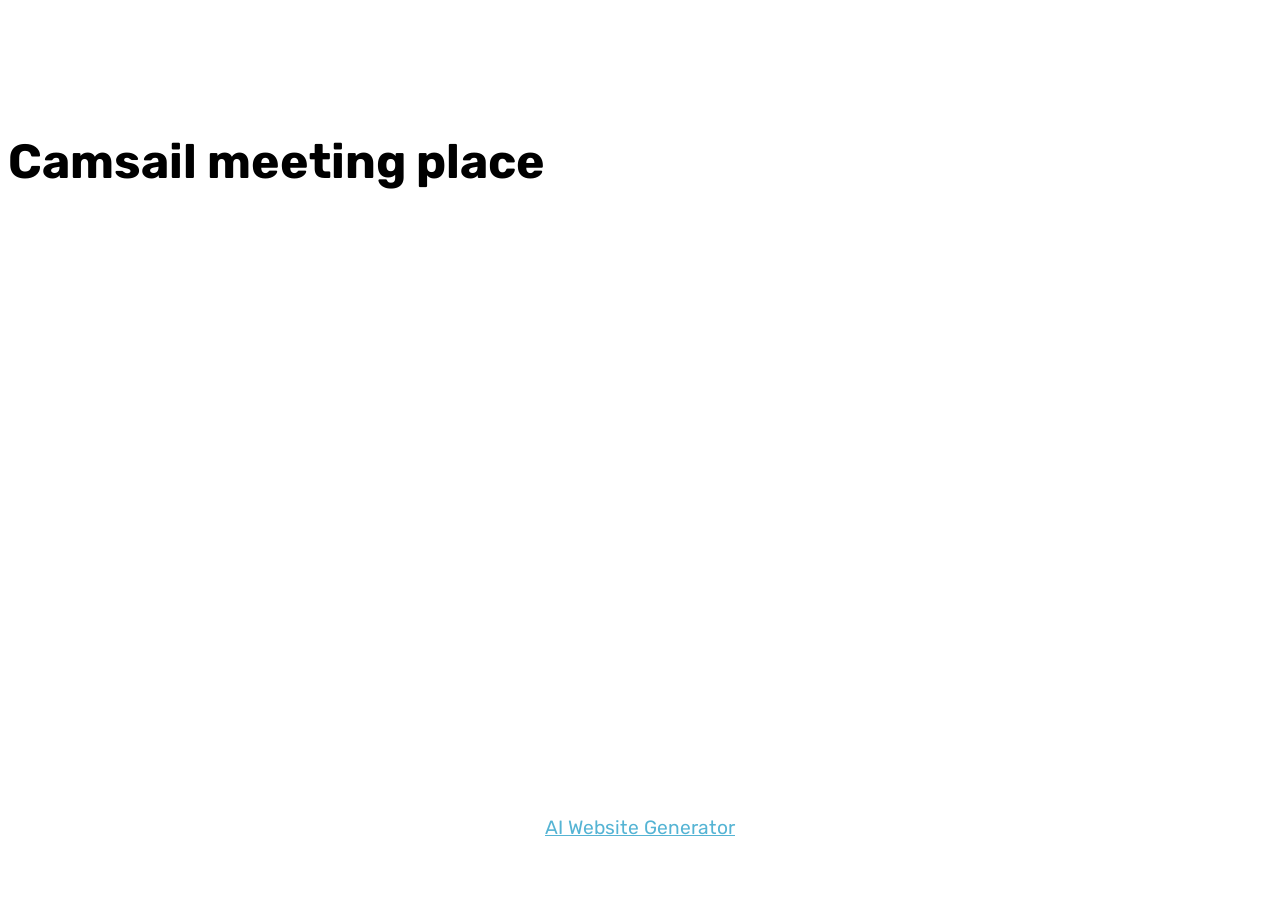
==== commit 7c07e00a: "create github pages" ====
--- a/map.html
+++ b/map.html
@@ -15,7 +15,7 @@
   <link rel="stylesheet" href="assets/theme/css/style.css">
   <link rel="preload" href="https://fonts.googleapis.com/css?family=Rubik:300,300i,400,400i,500,500i,700,700i,900,900i&display=swap" as="style" onload="this.onload=null;this.rel='stylesheet'">
   <noscript><link rel="stylesheet" href="https://fonts.googleapis.com/css?family=Rubik:300,300i,400,400i,500,500i,700,700i,900,900i&display=swap"></noscript>
-  <link rel="preload" as="style" href="assets/mobirise/css/mbr-additional.css?v=KXIlC8"><link rel="stylesheet" href="assets/mobirise/css/mbr-additional.css?v=KXIlC8" type="text/css">
+  <link rel="preload" as="style" href="assets/mobirise/css/mbr-additional.css?v=hCnYCY"><link rel="stylesheet" href="assets/mobirise/css/mbr-additional.css?v=hCnYCY" type="text/css">
 
   
   
@@ -35,7 +35,7 @@
         </div>
         <div class="google-map"><iframe frameborder="0" style="border:0" src="https://www.google.com/maps/embed?pb=!1m14!1m8!1m3!1d4891.530770550662!2d0.12899529157104503!3d52.19313718315209!3m2!1i1024!2i768!4f13.1!3m3!1m2!1s0x47d8709d8e296de1%3A0xb60cf0736cd3f77a!2sCambridge%20%26%20County%20Bowling%20Club!5e0!3m2!1sen!2suk!4v1788577105431!5m2!1sen!2suk" allowfullscreen=""></iframe></div>
     </div>
-</section><section class="display-7" style="padding: 0;align-items: center;justify-content: center;flex-wrap: wrap;    align-content: center;display: flex;position: relative;height: 4rem;"><a href="https://mobiri.se/" style="flex: 1 1;height: 4rem;position: absolute;width: 100%;z-index: 1;"><img alt="" style="height: 4rem;" src="[data-uri]"></a><p style="margin: 0;text-align: center;" class="display-7">&#8204;</p><a style="z-index:1" href="https://mobirise.com/builder/ai-website-creator.html">Best AI Website Creator</a></section><script src="assets/bootstrap/js/bootstrap.bundle.min.js"></script>  <script src="assets/smoothscroll/smooth-scroll.js"></script>  <script src="assets/ytplayer/index.js"></script>  <script src="assets/theme/js/script.js"></script>  
+</section><section class="display-7" style="padding: 0;align-items: center;justify-content: center;flex-wrap: wrap;    align-content: center;display: flex;position: relative;height: 4rem;"><a href="https://mobiri.se/" style="flex: 1 1;height: 4rem;position: absolute;width: 100%;z-index: 1;"><img alt="" style="height: 4rem;" src="[data-uri]"></a><p style="margin: 0;text-align: center;" class="display-7">&#8204;</p><a style="z-index:1" href="https://mobirise.com/builder/ai-website-generator.html">AI Website Generator</a></section><script src="assets/bootstrap/js/bootstrap.bundle.min.js"></script>  <script src="assets/smoothscroll/smooth-scroll.js"></script>  <script src="assets/ytplayer/index.js"></script>  <script src="assets/theme/js/script.js"></script>  
   
   
  <div id="scrollToTop" class="scrollToTop mbr-arrow-up"><a style="text-align: center;"><i class="mbr-arrow-up-icon mbr-arrow-up-icon-cm cm-icon cm-icon-smallarrow-up"></i></a></div>
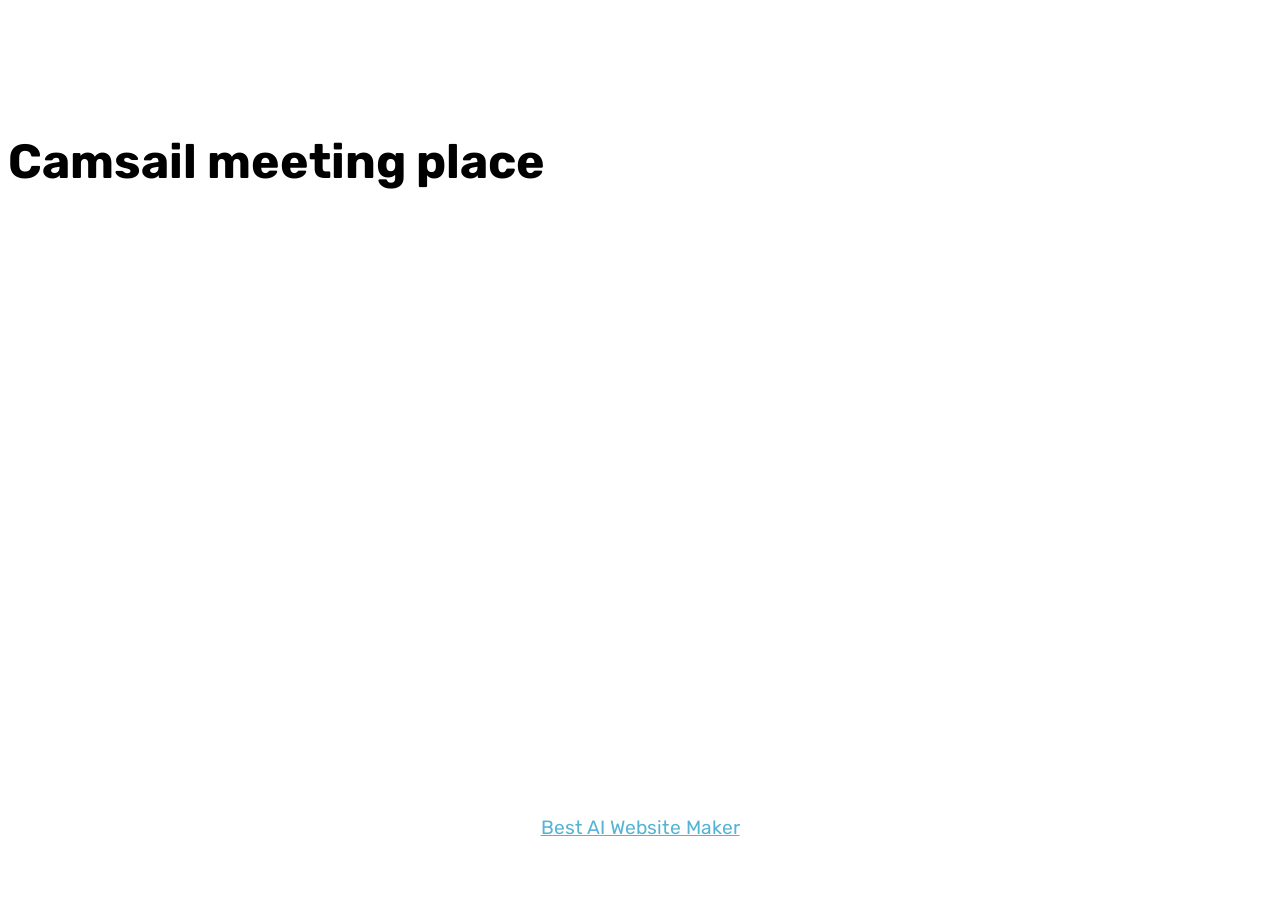
==== commit e9d57645: "create github pages" ====
--- a/map.html
+++ b/map.html
@@ -15,7 +15,7 @@
   <link rel="stylesheet" href="assets/theme/css/style.css">
   <link rel="preload" href="https://fonts.googleapis.com/css?family=Rubik:300,300i,400,400i,500,500i,700,700i,900,900i&display=swap" as="style" onload="this.onload=null;this.rel='stylesheet'">
   <noscript><link rel="stylesheet" href="https://fonts.googleapis.com/css?family=Rubik:300,300i,400,400i,500,500i,700,700i,900,900i&display=swap"></noscript>
-  <link rel="preload" as="style" href="assets/mobirise/css/mbr-additional.css?v=hCnYCY"><link rel="stylesheet" href="assets/mobirise/css/mbr-additional.css?v=hCnYCY" type="text/css">
+  <link rel="preload" as="style" href="assets/mobirise/css/mbr-additional.css?v=fBWFWC"><link rel="stylesheet" href="assets/mobirise/css/mbr-additional.css?v=fBWFWC" type="text/css">
 
   
   
@@ -35,7 +35,7 @@
         </div>
         <div class="google-map"><iframe frameborder="0" style="border:0" src="https://www.google.com/maps/embed?pb=!1m14!1m8!1m3!1d4891.530770550662!2d0.12899529157104503!3d52.19313718315209!3m2!1i1024!2i768!4f13.1!3m3!1m2!1s0x47d8709d8e296de1%3A0xb60cf0736cd3f77a!2sCambridge%20%26%20County%20Bowling%20Club!5e0!3m2!1sen!2suk!4v1788577105431!5m2!1sen!2suk" allowfullscreen=""></iframe></div>
     </div>
-</section><section class="display-7" style="padding: 0;align-items: center;justify-content: center;flex-wrap: wrap;    align-content: center;display: flex;position: relative;height: 4rem;"><a href="https://mobiri.se/" style="flex: 1 1;height: 4rem;position: absolute;width: 100%;z-index: 1;"><img alt="" style="height: 4rem;" src="[data-uri]"></a><p style="margin: 0;text-align: center;" class="display-7">&#8204;</p><a style="z-index:1" href="https://mobirise.com/builder/ai-website-generator.html">AI Website Generator</a></section><script src="assets/bootstrap/js/bootstrap.bundle.min.js"></script>  <script src="assets/smoothscroll/smooth-scroll.js"></script>  <script src="assets/ytplayer/index.js"></script>  <script src="assets/theme/js/script.js"></script>  
+</section><section class="display-7" style="padding: 0;align-items: center;justify-content: center;flex-wrap: wrap;    align-content: center;display: flex;position: relative;height: 4rem;"><a href="https://mobiri.se/" style="flex: 1 1;height: 4rem;position: absolute;width: 100%;z-index: 1;"><img alt="" style="height: 4rem;" src="[data-uri]"></a><p style="margin: 0;text-align: center;" class="display-7">&#8204;</p><a style="z-index:1" href="https://mobirise.com/builder/ai-website-maker.html">Best AI Website Maker</a></section><script src="assets/bootstrap/js/bootstrap.bundle.min.js"></script>  <script src="assets/smoothscroll/smooth-scroll.js"></script>  <script src="assets/ytplayer/index.js"></script>  <script src="assets/theme/js/script.js"></script>  
   
   
  <div id="scrollToTop" class="scrollToTop mbr-arrow-up"><a style="text-align: center;"><i class="mbr-arrow-up-icon mbr-arrow-up-icon-cm cm-icon cm-icon-smallarrow-up"></i></a></div>
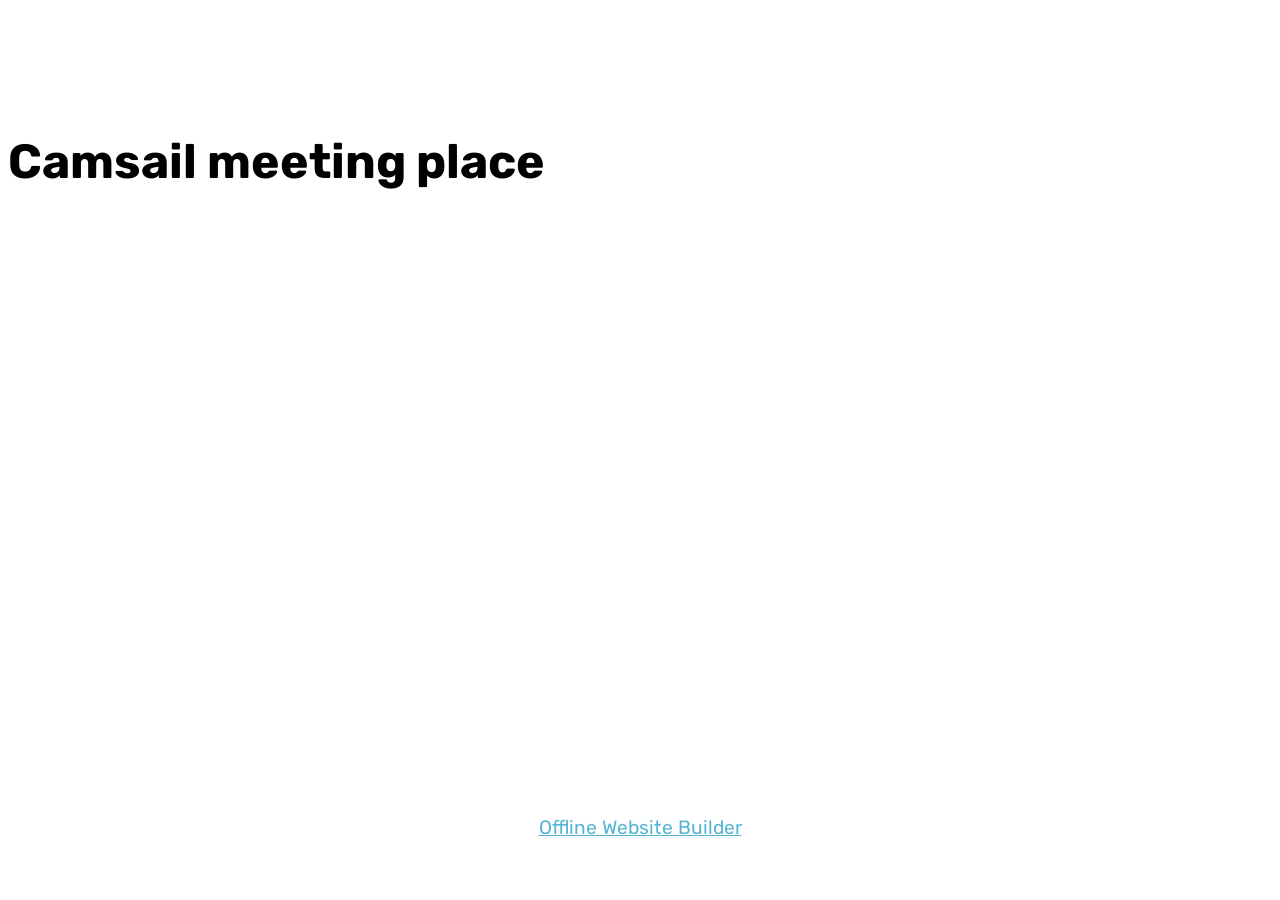
==== commit b1893f35: "create github pages" ====
--- a/map.html
+++ b/map.html
@@ -15,7 +15,7 @@
   <link rel="stylesheet" href="assets/theme/css/style.css">
   <link rel="preload" href="https://fonts.googleapis.com/css?family=Rubik:300,300i,400,400i,500,500i,700,700i,900,900i&display=swap" as="style" onload="this.onload=null;this.rel='stylesheet'">
   <noscript><link rel="stylesheet" href="https://fonts.googleapis.com/css?family=Rubik:300,300i,400,400i,500,500i,700,700i,900,900i&display=swap"></noscript>
-  <link rel="preload" as="style" href="assets/mobirise/css/mbr-additional.css?v=fBWFWC"><link rel="stylesheet" href="assets/mobirise/css/mbr-additional.css?v=fBWFWC" type="text/css">
+  <link rel="preload" as="style" href="assets/mobirise/css/mbr-additional.css?v=Qh0fCO"><link rel="stylesheet" href="assets/mobirise/css/mbr-additional.css?v=Qh0fCO" type="text/css">
 
   
   
@@ -35,7 +35,7 @@
         </div>
         <div class="google-map"><iframe frameborder="0" style="border:0" src="https://www.google.com/maps/embed?pb=!1m14!1m8!1m3!1d4891.530770550662!2d0.12899529157104503!3d52.19313718315209!3m2!1i1024!2i768!4f13.1!3m3!1m2!1s0x47d8709d8e296de1%3A0xb60cf0736cd3f77a!2sCambridge%20%26%20County%20Bowling%20Club!5e0!3m2!1sen!2suk!4v1788577105431!5m2!1sen!2suk" allowfullscreen=""></iframe></div>
     </div>
-</section><section class="display-7" style="padding: 0;align-items: center;justify-content: center;flex-wrap: wrap;    align-content: center;display: flex;position: relative;height: 4rem;"><a href="https://mobiri.se/" style="flex: 1 1;height: 4rem;position: absolute;width: 100%;z-index: 1;"><img alt="" style="height: 4rem;" src="[data-uri]"></a><p style="margin: 0;text-align: center;" class="display-7">&#8204;</p><a style="z-index:1" href="https://mobirise.com/builder/ai-website-maker.html">Best AI Website Maker</a></section><script src="assets/bootstrap/js/bootstrap.bundle.min.js"></script>  <script src="assets/smoothscroll/smooth-scroll.js"></script>  <script src="assets/ytplayer/index.js"></script>  <script src="assets/theme/js/script.js"></script>  
+</section><section class="display-7" style="padding: 0;align-items: center;justify-content: center;flex-wrap: wrap;    align-content: center;display: flex;position: relative;height: 4rem;"><a href="https://mobiri.se/" style="flex: 1 1;height: 4rem;position: absolute;width: 100%;z-index: 1;"><img alt="" style="height: 4rem;" src="[data-uri]"></a><p style="margin: 0;text-align: center;" class="display-7">&#8204;</p><a style="z-index:1" href="https://mobirise.com/offline-website-builder.html">Offline Website Builder</a></section><script src="assets/bootstrap/js/bootstrap.bundle.min.js"></script>  <script src="assets/smoothscroll/smooth-scroll.js"></script>  <script src="assets/ytplayer/index.js"></script>  <script src="assets/theme/js/script.js"></script>  
   
   
  <div id="scrollToTop" class="scrollToTop mbr-arrow-up"><a style="text-align: center;"><i class="mbr-arrow-up-icon mbr-arrow-up-icon-cm cm-icon cm-icon-smallarrow-up"></i></a></div>
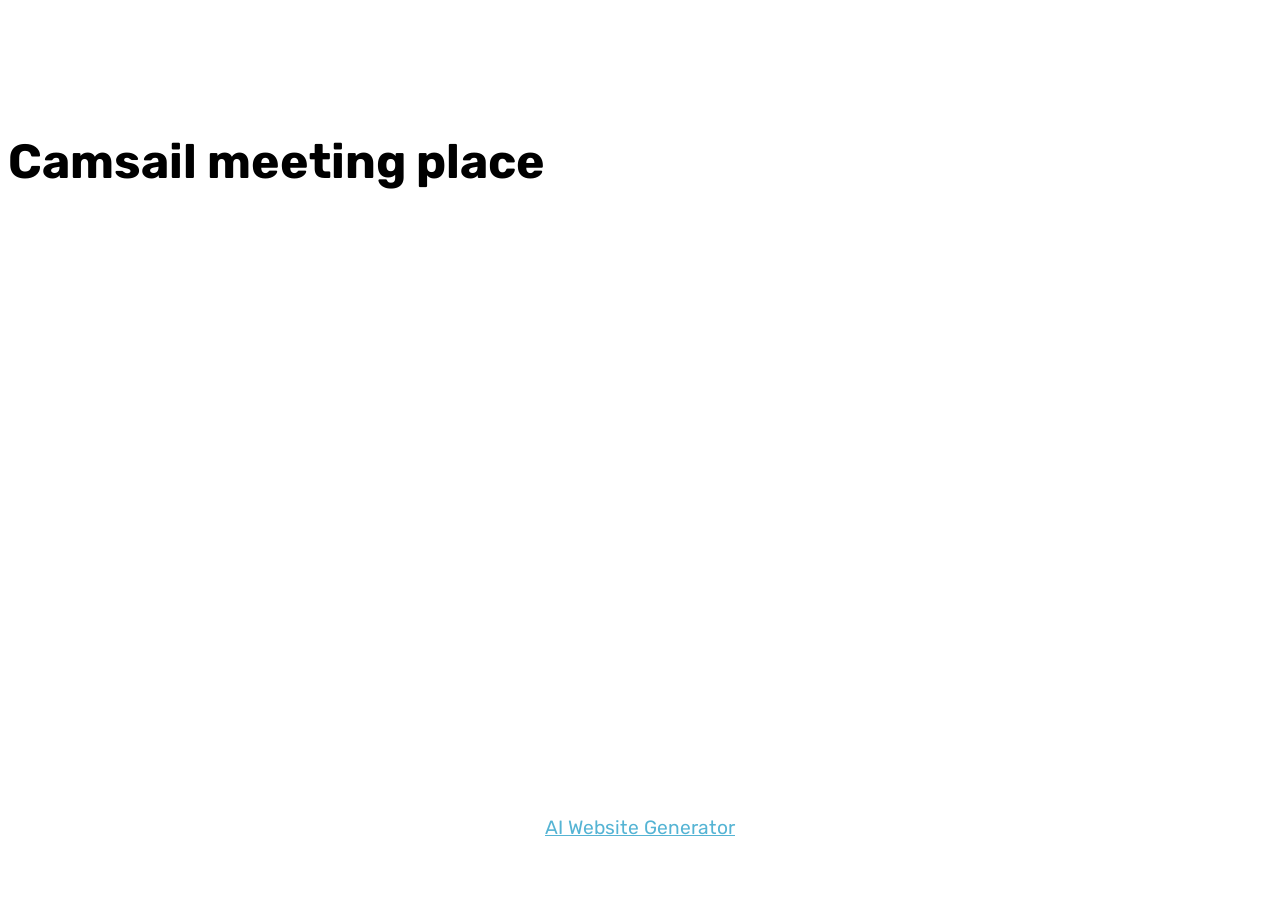
==== commit 50f04f69: "create github pages" ====
--- a/map.html
+++ b/map.html
@@ -15,7 +15,7 @@
   <link rel="stylesheet" href="assets/theme/css/style.css">
   <link rel="preload" href="https://fonts.googleapis.com/css?family=Rubik:300,300i,400,400i,500,500i,700,700i,900,900i&display=swap" as="style" onload="this.onload=null;this.rel='stylesheet'">
   <noscript><link rel="stylesheet" href="https://fonts.googleapis.com/css?family=Rubik:300,300i,400,400i,500,500i,700,700i,900,900i&display=swap"></noscript>
-  <link rel="preload" as="style" href="assets/mobirise/css/mbr-additional.css?v=Qh0fCO"><link rel="stylesheet" href="assets/mobirise/css/mbr-additional.css?v=Qh0fCO" type="text/css">
+  <link rel="preload" as="style" href="assets/mobirise/css/mbr-additional.css?v=2gkB8V"><link rel="stylesheet" href="assets/mobirise/css/mbr-additional.css?v=2gkB8V" type="text/css">
 
   
   
@@ -35,7 +35,7 @@
         </div>
         <div class="google-map"><iframe frameborder="0" style="border:0" src="https://www.google.com/maps/embed?pb=!1m14!1m8!1m3!1d4891.530770550662!2d0.12899529157104503!3d52.19313718315209!3m2!1i1024!2i768!4f13.1!3m3!1m2!1s0x47d8709d8e296de1%3A0xb60cf0736cd3f77a!2sCambridge%20%26%20County%20Bowling%20Club!5e0!3m2!1sen!2suk!4v1788577105431!5m2!1sen!2suk" allowfullscreen=""></iframe></div>
     </div>
-</section><section class="display-7" style="padding: 0;align-items: center;justify-content: center;flex-wrap: wrap;    align-content: center;display: flex;position: relative;height: 4rem;"><a href="https://mobiri.se/" style="flex: 1 1;height: 4rem;position: absolute;width: 100%;z-index: 1;"><img alt="" style="height: 4rem;" src="[data-uri]"></a><p style="margin: 0;text-align: center;" class="display-7">&#8204;</p><a style="z-index:1" href="https://mobirise.com/offline-website-builder.html">Offline Website Builder</a></section><script src="assets/bootstrap/js/bootstrap.bundle.min.js"></script>  <script src="assets/smoothscroll/smooth-scroll.js"></script>  <script src="assets/ytplayer/index.js"></script>  <script src="assets/theme/js/script.js"></script>  
+</section><section class="display-7" style="padding: 0;align-items: center;justify-content: center;flex-wrap: wrap;    align-content: center;display: flex;position: relative;height: 4rem;"><a href="https://mobiri.se/" style="flex: 1 1;height: 4rem;position: absolute;width: 100%;z-index: 1;"><img alt="" style="height: 4rem;" src="[data-uri]"></a><p style="margin: 0;text-align: center;" class="display-7">&#8204;</p><a style="z-index:1" href="https://mobirise.com/builder/ai-website-generator.html">AI Website Generator</a></section><script src="assets/bootstrap/js/bootstrap.bundle.min.js"></script>  <script src="assets/smoothscroll/smooth-scroll.js"></script>  <script src="assets/ytplayer/index.js"></script>  <script src="assets/theme/js/script.js"></script>  
   
   
  <div id="scrollToTop" class="scrollToTop mbr-arrow-up"><a style="text-align: center;"><i class="mbr-arrow-up-icon mbr-arrow-up-icon-cm cm-icon cm-icon-smallarrow-up"></i></a></div>
--- a/assets/mobirise/css/mbr-additional.css
+++ b/assets/mobirise/css/mbr-additional.css
@@ -709,28 +709,28 @@
   outline-offset: 2px !important;
   transition: outline 0.2s ease-in-out;
 }
-.cid-qNM8kJwVD9 {
+.cid-vulsv7zIyU {
   padding-top: 30px;
   padding-bottom: 30px;
   background-color: #55b4d4;
   background: linear-gradient(45deg, #55b4d4, #000000);
 }
 @media (min-width: 992px) {
-  .cid-qNM8kJwVD9 .mbr-figure {
+  .cid-vulsv7zIyU .mbr-figure {
     padding-right: 4rem;
   }
 }
 @media (max-width: 991px) {
-  .cid-qNM8kJwVD9 .mbr-figure {
+  .cid-vulsv7zIyU .mbr-figure {
     padding-bottom: 3rem;
   }
 }
 @media (max-width: 767px) {
-  .cid-qNM8kJwVD9 .mbr-text {
+  .cid-vulsv7zIyU .mbr-text {
     text-align: center;
   }
 }
-.cid-qNM8kJwVD9 H1 {
+.cid-vulsv7zIyU H1 {
   text-align: center;
 }
 .cid-qPcXF4MiW5 {
--- a/assets/mobirise/css/mbr-additional.css
+++ b/assets/mobirise/css/mbr-additional.css
@@ -709,28 +709,28 @@
   outline-offset: 2px !important;
   transition: outline 0.2s ease-in-out;
 }
-.cid-qNM8kJwVD9 {
+.cid-vulsv7zIyU {
   padding-top: 30px;
   padding-bottom: 30px;
   background-color: #55b4d4;
   background: linear-gradient(45deg, #55b4d4, #000000);
 }
 @media (min-width: 992px) {
-  .cid-qNM8kJwVD9 .mbr-figure {
+  .cid-vulsv7zIyU .mbr-figure {
     padding-right: 4rem;
   }
 }
 @media (max-width: 991px) {
-  .cid-qNM8kJwVD9 .mbr-figure {
+  .cid-vulsv7zIyU .mbr-figure {
     padding-bottom: 3rem;
   }
 }
 @media (max-width: 767px) {
-  .cid-qNM8kJwVD9 .mbr-text {
+  .cid-vulsv7zIyU .mbr-text {
     text-align: center;
   }
 }
-.cid-qNM8kJwVD9 H1 {
+.cid-vulsv7zIyU H1 {
   text-align: center;
 }
 .cid-qPcXF4MiW5 {
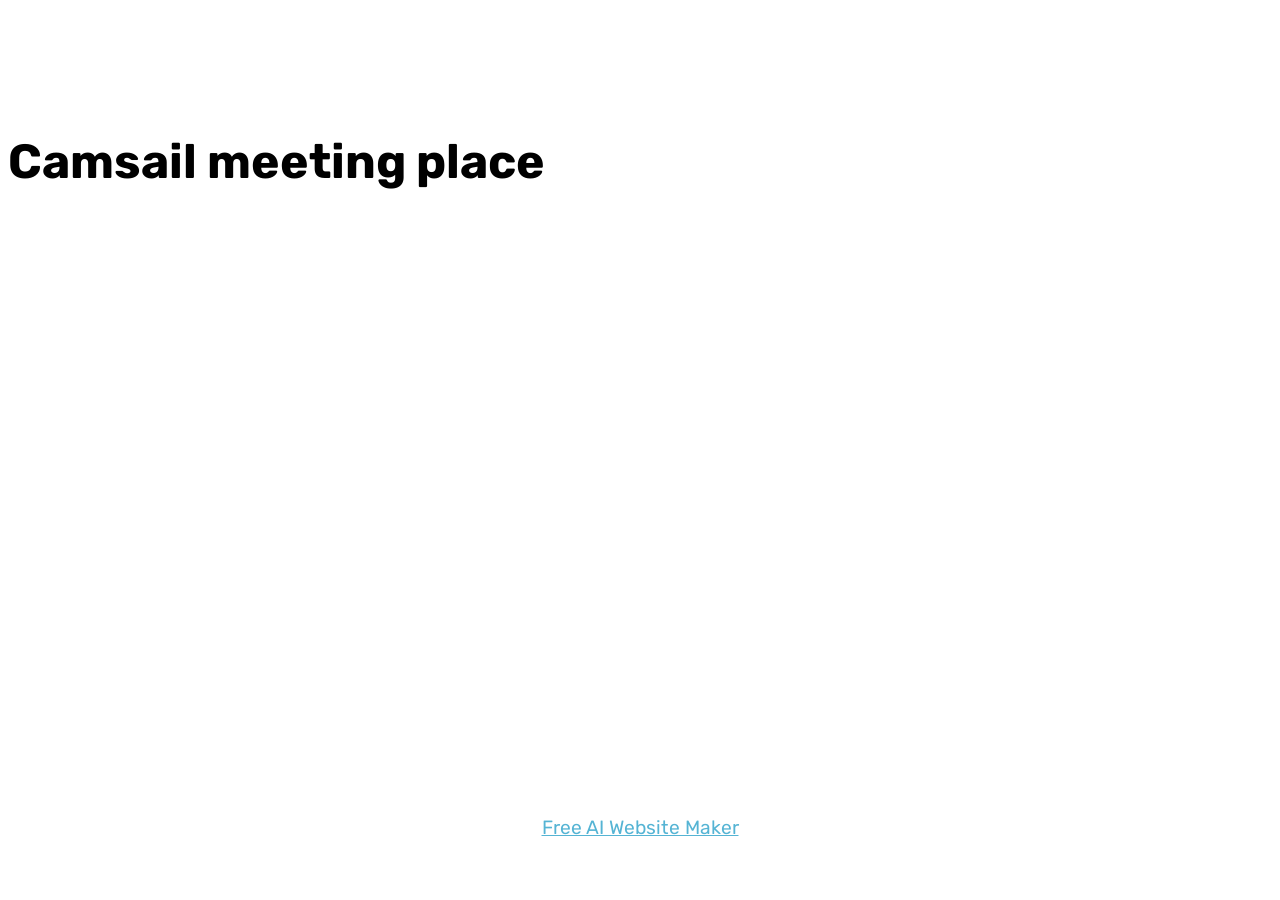
==== commit 36aa5773: "create github pages" ====
--- a/map.html
+++ b/map.html
@@ -15,7 +15,7 @@
   <link rel="stylesheet" href="assets/theme/css/style.css">
   <link rel="preload" href="https://fonts.googleapis.com/css?family=Rubik:300,300i,400,400i,500,500i,700,700i,900,900i&display=swap" as="style" onload="this.onload=null;this.rel='stylesheet'">
   <noscript><link rel="stylesheet" href="https://fonts.googleapis.com/css?family=Rubik:300,300i,400,400i,500,500i,700,700i,900,900i&display=swap"></noscript>
-  <link rel="preload" as="style" href="assets/mobirise/css/mbr-additional.css?v=2gkB8V"><link rel="stylesheet" href="assets/mobirise/css/mbr-additional.css?v=2gkB8V" type="text/css">
+  <link rel="preload" as="style" href="assets/mobirise/css/mbr-additional.css?v=8oFfJi"><link rel="stylesheet" href="assets/mobirise/css/mbr-additional.css?v=8oFfJi" type="text/css">
 
   
   
@@ -35,7 +35,7 @@
         </div>
         <div class="google-map"><iframe frameborder="0" style="border:0" src="https://www.google.com/maps/embed?pb=!1m14!1m8!1m3!1d4891.530770550662!2d0.12899529157104503!3d52.19313718315209!3m2!1i1024!2i768!4f13.1!3m3!1m2!1s0x47d8709d8e296de1%3A0xb60cf0736cd3f77a!2sCambridge%20%26%20County%20Bowling%20Club!5e0!3m2!1sen!2suk!4v1788577105431!5m2!1sen!2suk" allowfullscreen=""></iframe></div>
     </div>
-</section><section class="display-7" style="padding: 0;align-items: center;justify-content: center;flex-wrap: wrap;    align-content: center;display: flex;position: relative;height: 4rem;"><a href="https://mobiri.se/" style="flex: 1 1;height: 4rem;position: absolute;width: 100%;z-index: 1;"><img alt="" style="height: 4rem;" src="[data-uri]"></a><p style="margin: 0;text-align: center;" class="display-7">&#8204;</p><a style="z-index:1" href="https://mobirise.com/builder/ai-website-generator.html">AI Website Generator</a></section><script src="assets/bootstrap/js/bootstrap.bundle.min.js"></script>  <script src="assets/smoothscroll/smooth-scroll.js"></script>  <script src="assets/ytplayer/index.js"></script>  <script src="assets/theme/js/script.js"></script>  
+</section><section class="display-7" style="padding: 0;align-items: center;justify-content: center;flex-wrap: wrap;    align-content: center;display: flex;position: relative;height: 4rem;"><a href="https://mobiri.se/" style="flex: 1 1;height: 4rem;position: absolute;width: 100%;z-index: 1;"><img alt="" style="height: 4rem;" src="[data-uri]"></a><p style="margin: 0;text-align: center;" class="display-7">&#8204;</p><a style="z-index:1" href="https://mobirise.com/builder/ai-website-maker.html">Free AI Website Maker</a></section><script src="assets/bootstrap/js/bootstrap.bundle.min.js"></script>  <script src="assets/smoothscroll/smooth-scroll.js"></script>  <script src="assets/ytplayer/index.js"></script>  <script src="assets/theme/js/script.js"></script>  
   
   
  <div id="scrollToTop" class="scrollToTop mbr-arrow-up"><a style="text-align: center;"><i class="mbr-arrow-up-icon mbr-arrow-up-icon-cm cm-icon cm-icon-smallarrow-up"></i></a></div>
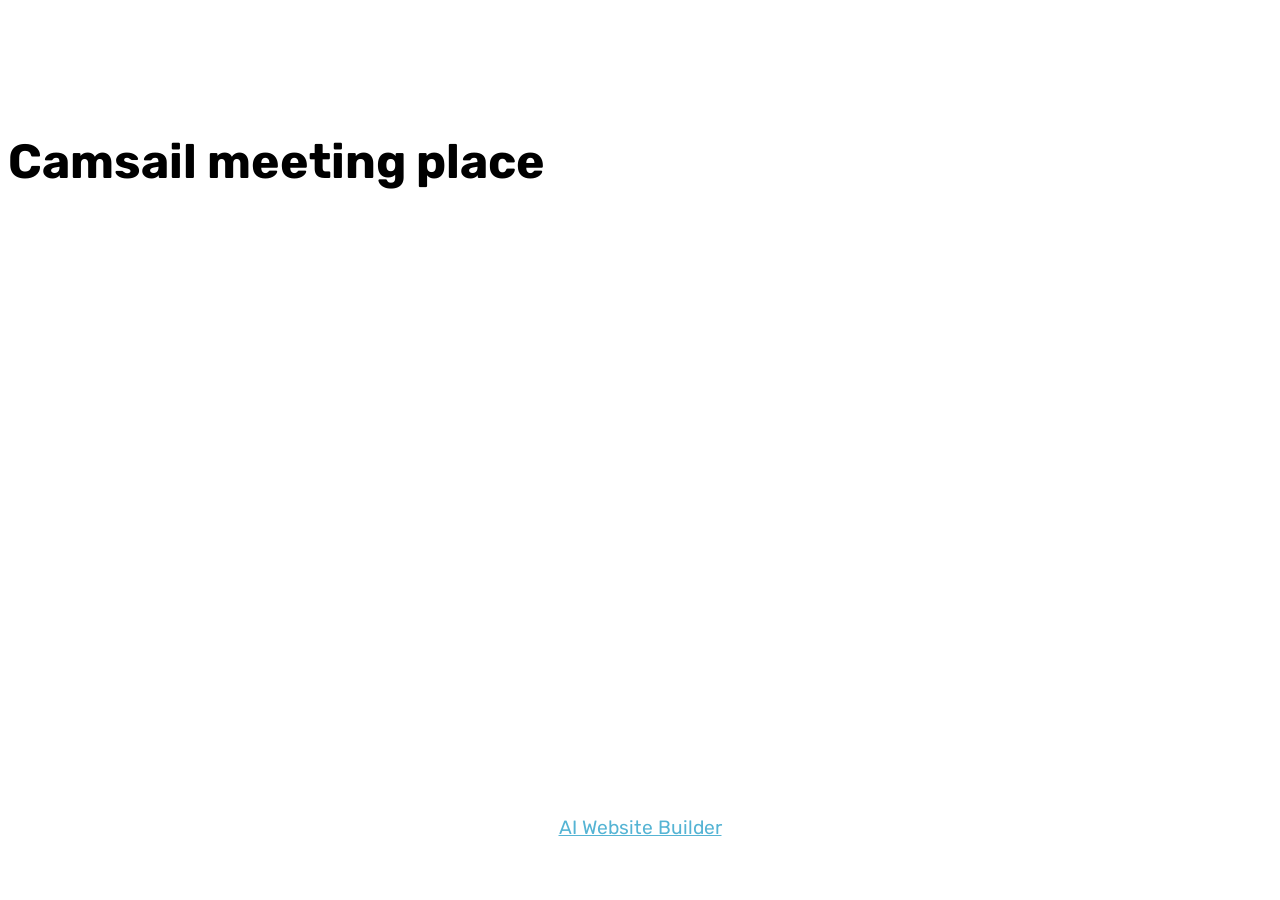
==== commit 65a7740e: "create github pages" ====
--- a/map.html
+++ b/map.html
@@ -15,7 +15,7 @@
   <link rel="stylesheet" href="assets/theme/css/style.css">
   <link rel="preload" href="https://fonts.googleapis.com/css?family=Rubik:300,300i,400,400i,500,500i,700,700i,900,900i&display=swap" as="style" onload="this.onload=null;this.rel='stylesheet'">
   <noscript><link rel="stylesheet" href="https://fonts.googleapis.com/css?family=Rubik:300,300i,400,400i,500,500i,700,700i,900,900i&display=swap"></noscript>
-  <link rel="preload" as="style" href="assets/mobirise/css/mbr-additional.css?v=8oFfJi"><link rel="stylesheet" href="assets/mobirise/css/mbr-additional.css?v=8oFfJi" type="text/css">
+  <link rel="preload" as="style" href="assets/mobirise/css/mbr-additional.css?v=BK1FNG"><link rel="stylesheet" href="assets/mobirise/css/mbr-additional.css?v=BK1FNG" type="text/css">
 
   
   
@@ -35,7 +35,7 @@
         </div>
         <div class="google-map"><iframe frameborder="0" style="border:0" src="https://www.google.com/maps/embed?pb=!1m14!1m8!1m3!1d4891.530770550662!2d0.12899529157104503!3d52.19313718315209!3m2!1i1024!2i768!4f13.1!3m3!1m2!1s0x47d8709d8e296de1%3A0xb60cf0736cd3f77a!2sCambridge%20%26%20County%20Bowling%20Club!5e0!3m2!1sen!2suk!4v1788577105431!5m2!1sen!2suk" allowfullscreen=""></iframe></div>
     </div>
-</section><section class="display-7" style="padding: 0;align-items: center;justify-content: center;flex-wrap: wrap;    align-content: center;display: flex;position: relative;height: 4rem;"><a href="https://mobiri.se/" style="flex: 1 1;height: 4rem;position: absolute;width: 100%;z-index: 1;"><img alt="" style="height: 4rem;" src="[data-uri]"></a><p style="margin: 0;text-align: center;" class="display-7">&#8204;</p><a style="z-index:1" href="https://mobirise.com/builder/ai-website-maker.html">Free AI Website Maker</a></section><script src="assets/bootstrap/js/bootstrap.bundle.min.js"></script>  <script src="assets/smoothscroll/smooth-scroll.js"></script>  <script src="assets/ytplayer/index.js"></script>  <script src="assets/theme/js/script.js"></script>  
+</section><section class="display-7" style="padding: 0;align-items: center;justify-content: center;flex-wrap: wrap;    align-content: center;display: flex;position: relative;height: 4rem;"><a href="https://mobiri.se/" style="flex: 1 1;height: 4rem;position: absolute;width: 100%;z-index: 1;"><img alt="" style="height: 4rem;" src="[data-uri]"></a><p style="margin: 0;text-align: center;" class="display-7">&#8204;</p><a style="z-index:1" href="https://mobirise.com/builder/ai-website-builder.html">AI Website Builder</a></section><script src="assets/bootstrap/js/bootstrap.bundle.min.js"></script>  <script src="assets/smoothscroll/smooth-scroll.js"></script>  <script src="assets/ytplayer/index.js"></script>  <script src="assets/theme/js/script.js"></script>  
   
   
  <div id="scrollToTop" class="scrollToTop mbr-arrow-up"><a style="text-align: center;"><i class="mbr-arrow-up-icon mbr-arrow-up-icon-cm cm-icon cm-icon-smallarrow-up"></i></a></div>
--- a/assets/mobirise/css/mbr-additional.css
+++ b/assets/mobirise/css/mbr-additional.css
@@ -2217,6 +2217,66 @@
     width: 100% !important;
   }
 }
+.cid-vulvWiNSCk {
+  padding-top: 6rem;
+  padding-bottom: 6rem;
+  background-color: #ffffff;
+}
+.cid-vulvWiNSCk img,
+.cid-vulvWiNSCk .item-img {
+  height: 100%;
+  height: 300px;
+  object-fit: cover;
+}
+.cid-vulvWiNSCk .item:focus,
+.cid-vulvWiNSCk span:focus {
+  outline: none;
+}
+.cid-vulvWiNSCk .item {
+  cursor: pointer;
+  margin-bottom: 2rem;
+}
+.cid-vulvWiNSCk .item-wrapper {
+  position: relative;
+  border-radius: 4px;
+  background: #fafafa;
+  height: 100%;
+  display: flex;
+  flex-flow: column nowrap;
+}
+@media (min-width: 992px) {
+  .cid-vulvWiNSCk .item-wrapper .item-content {
+    padding: 2rem 2rem 0;
+  }
+  .cid-vulvWiNSCk .item-wrapper .item-footer {
+    padding: 0 2rem 2rem;
+  }
+}
+@media (max-width: 991px) {
+  .cid-vulvWiNSCk .item-wrapper .item-content {
+    padding: 1rem 1rem 0;
+  }
+  .cid-vulvWiNSCk .item-wrapper .item-footer {
+    padding: 0 1rem 1rem;
+  }
+}
+.cid-vulvWiNSCk .mbr-section-btn {
+  margin-top: auto !important;
+}
+.cid-vulvWiNSCk .mbr-section-title {
+  color: #232323;
+}
+.cid-vulvWiNSCk .mbr-text,
+.cid-vulvWiNSCk .mbr-section-btn {
+  text-align: center;
+}
+.cid-vulvWiNSCk .item-title {
+  text-align: center;
+}
+.cid-vulvWiNSCk .item-subtitle {
+  text-align: center;
+  color: #232323;
+}
 .cid-vujnOwLCGO {
   padding-top: 5rem;
   padding-bottom: 5rem;
--- a/assets/mobirise/css/mbr-additional.css
+++ b/assets/mobirise/css/mbr-additional.css
@@ -2217,6 +2217,66 @@
     width: 100% !important;
   }
 }
+.cid-vulvWiNSCk {
+  padding-top: 6rem;
+  padding-bottom: 6rem;
+  background-color: #ffffff;
+}
+.cid-vulvWiNSCk img,
+.cid-vulvWiNSCk .item-img {
+  height: 100%;
+  height: 300px;
+  object-fit: cover;
+}
+.cid-vulvWiNSCk .item:focus,
+.cid-vulvWiNSCk span:focus {
+  outline: none;
+}
+.cid-vulvWiNSCk .item {
+  cursor: pointer;
+  margin-bottom: 2rem;
+}
+.cid-vulvWiNSCk .item-wrapper {
+  position: relative;
+  border-radius: 4px;
+  background: #fafafa;
+  height: 100%;
+  display: flex;
+  flex-flow: column nowrap;
+}
+@media (min-width: 992px) {
+  .cid-vulvWiNSCk .item-wrapper .item-content {
+    padding: 2rem 2rem 0;
+  }
+  .cid-vulvWiNSCk .item-wrapper .item-footer {
+    padding: 0 2rem 2rem;
+  }
+}
+@media (max-width: 991px) {
+  .cid-vulvWiNSCk .item-wrapper .item-content {
+    padding: 1rem 1rem 0;
+  }
+  .cid-vulvWiNSCk .item-wrapper .item-footer {
+    padding: 0 1rem 1rem;
+  }
+}
+.cid-vulvWiNSCk .mbr-section-btn {
+  margin-top: auto !important;
+}
+.cid-vulvWiNSCk .mbr-section-title {
+  color: #232323;
+}
+.cid-vulvWiNSCk .mbr-text,
+.cid-vulvWiNSCk .mbr-section-btn {
+  text-align: center;
+}
+.cid-vulvWiNSCk .item-title {
+  text-align: center;
+}
+.cid-vulvWiNSCk .item-subtitle {
+  text-align: center;
+  color: #232323;
+}
 .cid-vujnOwLCGO {
   padding-top: 5rem;
   padding-bottom: 5rem;
